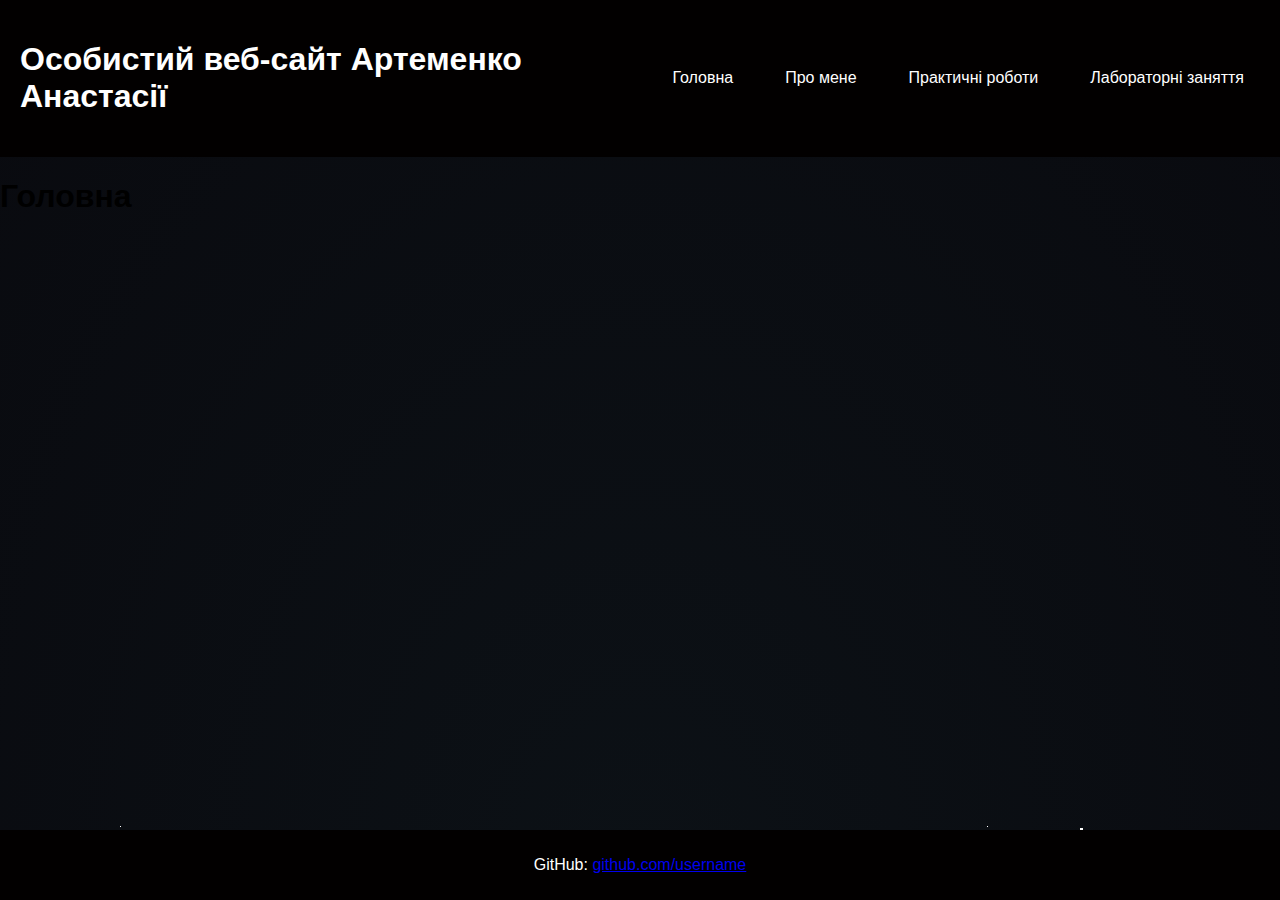
==== index.html @ daf745a6 "first commit" ====
<!DOCTYPE html>
<html>

<head>
  <title>Особистий веб-сайт Артеменко Анастасії</title>
  <link rel="stylesheet" type="text/css" href="styles.css">
</head>

<body>

  <header>
    <h1>Особистий веб-сайт Артеменко Анастасії</h1>
    <nav>
      <ul>
        <li><a href="/">Головна</a></li>
        <li><a href="/about">Про мене</a></li>
        <li><a href="/Prac">Практичні роботи</a></li>
        <li><a href="/labs/">Лабораторні заняття</a></li>
      </ul>
    </nav>
  </header>

  <main>
    <h1>Головна</h1>
  </main>
  <link href='https://fonts.googleapis.com/css?family=Lato:300,400,700' rel='stylesheet' type='text/css'>
  <div id='stars'></div>
  <div id='stars2'></div>
  <div id='stars3'></div>
  </div>
  </div>
  <footer>
    <p>GitHub: <a href="https://github.com/username">github.com/username</a></p>
  </footer>

</body>

</html>
---- styles.css ----
body {
  font-family: Arial, sans-serif;
  margin: 0;
  padding: 0;
  display: flex;
  flex-direction: column;
  justify-content: stretch;
  min-height: 100vh;
}

html,
body {
  width: 100%;
  height: 100%;
}

header {
  flex: 0;
  background-color: #020000;
  color: white;
  padding: 20px;
  display: flex;
  justify-content: space-between;
  align-items: center;
}

nav {
  flex: 0;
}

nav ul {
  list-style: none;
  padding: 0;
  display: flex;
}

nav li {
  margin-left: 20px;
  padding: 1rem;
  white-space: nowrap;
}

nav a {
  color: white;
  text-decoration: none;
}

main {
  flex: 1;
}

section {
  padding: 20px;
  margin: 20px 0;
}

footer {
  flex: 0;
  background-color: #020000;
  color: white;
  padding: 10px;
  text-align: center;
}








/*Background*/
#stars {
  width: 1px;
  height: 1px;
  background: transparent;
  box-shadow: 1673px 1044px #FFF, 1875px 1937px #FFF, 1762px 1774px #FFF, 287px 273px #FFF, 1132px 1098px #FFF, 1779px 155px #FFF, 245px 841px #FFF, 1078px 1335px #FFF, 748px 1994px #FFF, 1658px 1894px #FFF, 72px 1068px #FFF, 364px 1833px #FFF, 1604px 576px #FFF, 1140px 515px #FFF, 1633px 1060px #FFF, 1298px 1057px #FFF, 1191px 34px #FFF, 492px 832px #FFF, 781px 1505px #FFF, 735px 665px #FFF, 1916px 1103px #FFF, 400px 859px #FFF, 30px 295px #FFF, 1496px 1266px #FFF, 840px 1483px #FFF, 1857px 1827px #FFF, 1432px 391px #FFF, 1131px 989px #FFF, 1515px 529px #FFF, 595px 165px #FFF, 786px 669px #FFF, 123px 344px #FFF, 318px 317px #FFF, 6px 982px #FFF, 1988px 849px #FFF, 1672px 1406px #FFF, 189px 1067px #FFF, 715px 1939px #FFF, 716px 1225px #FFF, 605px 344px #FFF, 619px 1602px #FFF, 162px 921px #FFF, 962px 561px #FFF, 1204px 1924px #FFF, 1203px 47px #FFF, 493px 208px #FFF, 435px 1536px #FFF, 411px 1696px #FFF, 887px 329px #FFF, 1527px 354px #FFF, 170px 1070px #FFF, 656px 790px #FFF, 1040px 1055px #FFF, 1879px 1830px #FFF, 1370px 460px #FFF, 1158px 389px #FFF, 290px 461px #FFF, 1863px 273px #FFF, 53px 246px #FFF, 665px 465px #FFF, 1340px 380px #FFF, 55px 74px #FFF, 522px 1025px #FFF, 1265px 916px #FFF, 1634px 1148px #FFF, 573px 818px #FFF, 710px 497px #FFF, 1747px 1448px #FFF, 1135px 1844px #FFF, 275px 1828px #FFF, 1391px 466px #FFF, 50px 1949px #FFF, 1638px 591px #FFF, 916px 1732px #FFF, 1602px 440px #FFF, 1459px 45px #FFF, 103px 1510px #FFF, 1538px 857px #FFF, 521px 1045px #FFF, 559px 491px #FFF, 225px 1541px #FFF, 362px 964px #FFF, 1630px 1687px #FFF, 1618px 43px #FFF, 1102px 894px #FFF, 428px 1253px #FFF, 1832px 1930px #FFF, 1678px 1494px #FFF, 1715px 1609px #FFF, 556px 1305px #FFF, 56px 254px #FFF, 170px 1049px #FFF, 377px 1404px #FFF, 1802px 1246px #FFF, 196px 1475px #FFF, 619px 1901px #FFF, 947px 1723px #FFF, 1620px 534px #FFF, 485px 964px #FFF, 1031px 1418px #FFF, 1644px 1745px #FFF, 1863px 1636px #FFF, 1664px 1250px #FFF, 1742px 312px #FFF, 1685px 1581px #FFF, 357px 1524px #FFF, 865px 1671px #FFF, 1395px 288px #FFF, 535px 1256px #FFF, 1465px 726px #FFF, 77px 804px #FFF, 1983px 486px #FFF, 201px 1139px #FFF, 1022px 96px #FFF, 1162px 1144px #FFF, 1754px 100px #FFF, 1251px 780px #FFF, 971px 409px #FFF, 909px 416px #FFF, 1815px 709px #FFF, 1476px 754px #FFF, 81px 1489px #FFF, 1179px 212px #FFF, 287px 1611px #FFF, 1878px 103px #FFF, 1810px 1598px #FFF, 554px 1894px #FFF, 1958px 728px #FFF, 1090px 1847px #FFF, 543px 1593px #FFF, 650px 52px #FFF, 1965px 1637px #FFF, 1956px 1270px #FFF, 657px 362px #FFF, 165px 211px #FFF, 1273px 448px #FFF, 472px 1113px #FFF, 1438px 1815px #FFF, 1976px 901px #FFF, 930px 1427px #FFF, 606px 625px #FFF, 50px 491px #FFF, 1309px 1887px #FFF, 1917px 779px #FFF, 276px 969px #FFF, 39px 928px #FFF, 1324px 184px #FFF, 1961px 48px #FFF, 1459px 684px #FFF, 346px 1031px #FFF, 1390px 532px #FFF, 1707px 479px #FFF, 1740px 1572px #FFF, 683px 624px #FFF, 800px 607px #FFF, 120px 2px #FFF, 315px 41px #FFF, 538px 1055px #FFF, 1771px 477px #FFF, 377px 222px #FFF, 1220px 242px #FFF, 1449px 1036px #FFF, 46px 1126px #FFF, 1125px 703px #FFF, 210px 593px #FFF, 1612px 1859px #FFF, 1204px 1149px #FFF, 429px 1634px #FFF, 1034px 1087px #FFF, 1576px 337px #FFF, 132px 1084px #FFF, 885px 1172px #FFF, 1992px 81px #FFF, 1356px 940px #FFF, 612px 1695px #FFF, 991px 1130px #FFF, 801px 549px #FFF, 941px 606px #FFF, 347px 732px #FFF, 1645px 677px #FFF, 147px 453px #FFF, 1815px 840px #FFF, 874px 973px #FFF, 1846px 1075px #FFF, 1022px 632px #FFF, 1168px 1585px #FFF, 1977px 1205px #FFF, 954px 1832px #FFF, 531px 198px #FFF, 1553px 753px #FFF, 1648px 133px #FFF, 297px 866px #FFF, 176px 720px #FFF, 1467px 1449px #FFF, 1186px 1224px #FFF, 904px 787px #FFF, 1631px 713px #FFF, 1398px 387px #FFF, 148px 1468px #FFF, 294px 585px #FFF, 641px 1534px #FFF, 1493px 1485px #FFF, 623px 1593px #FFF, 529px 1269px #FFF, 597px 1589px #FFF, 1097px 419px #FFF, 1227px 401px #FFF, 1865px 134px #FFF, 1303px 1605px #FFF, 20px 170px #FFF, 1348px 940px #FFF, 1589px 1662px #FFF, 834px 986px #FFF, 556px 595px #FFF, 1779px 1155px #FFF, 352px 1712px #FFF, 947px 1299px #FFF, 576px 1934px #FFF, 778px 984px #FFF, 67px 1695px #FFF, 337px 1263px #FFF, 869px 77px #FFF, 1473px 1021px #FFF, 1329px 10px #FFF, 1206px 682px #FFF, 1341px 668px #FFF, 1703px 1817px #FFF, 1918px 620px #FFF, 401px 1673px #FFF, 1677px 1508px #FFF, 1567px 1516px #FFF, 1567px 383px #FFF, 634px 962px #FFF, 1768px 1399px #FFF, 1179px 1074px #FFF, 708px 1191px #FFF, 987px 2px #FFF, 108px 604px #FFF, 1055px 1086px #FFF, 65px 1085px #FFF, 71px 1489px #FFF, 557px 888px #FFF, 192px 840px #FFF, 1368px 1574px #FFF, 102px 1899px #FFF, 1737px 1660px #FFF, 1817px 125px #FFF, 190px 1697px #FFF, 1681px 1001px #FFF, 985px 1220px #FFF, 1073px 1952px #FFF, 1844px 1277px #FFF, 459px 132px #FFF, 1546px 581px #FFF, 1189px 1912px #FFF, 1690px 56px #FFF, 1611px 42px #FFF, 1144px 1142px #FFF, 1242px 1072px #FFF, 891px 230px #FFF, 297px 129px #FFF, 1146px 1082px #FFF, 1352px 1934px #FFF, 60px 1451px #FFF, 181px 1205px #FFF, 1326px 868px #FFF, 51px 1017px #FFF, 630px 1943px #FFF, 1691px 42px #FFF, 1303px 1166px #FFF, 1553px 1194px #FFF, 1622px 843px #FFF, 546px 913px #FFF, 1174px 189px #FFF, 495px 1587px #FFF, 1192px 1842px #FFF, 1898px 1071px #FFF, 1744px 1439px #FFF, 1683px 1834px #FFF, 1239px 301px #FFF, 577px 1521px #FFF, 1030px 260px #FFF, 1970px 1161px #FFF, 395px 1293px #FFF, 1967px 302px #FFF, 558px 1042px #FFF, 1533px 615px #FFF, 1523px 830px #FFF, 1166px 966px #FFF, 986px 726px #FFF, 625px 400px #FFF, 1770px 1168px #FFF, 230px 1183px #FFF, 264px 1926px #FFF, 730px 845px #FFF, 1756px 1403px #FFF, 1898px 1428px #FFF, 699px 26px #FFF, 1302px 1726px #FFF, 820px 914px #FFF, 105px 1355px #FFF, 1512px 1024px #FFF, 162px 1692px #FFF, 1394px 1879px #FFF, 291px 1019px #FFF, 688px 1994px #FFF, 861px 977px #FFF, 1205px 909px #FFF, 1037px 201px #FFF, 146px 51px #FFF, 550px 1171px #FFF, 1721px 1731px #FFF, 1284px 1354px #FFF, 651px 804px #FFF, 880px 1680px #FFF, 1987px 841px #FFF, 743px 1413px #FFF, 1371px 1146px #FFF, 1910px 1628px #FFF, 1250px 1119px #FFF, 1989px 1436px #FFF, 1757px 578px #FFF, 1860px 1383px #FFF, 548px 1001px #FFF, 1757px 1108px #FFF, 1594px 734px #FFF, 1807px 1163px #FFF, 581px 592px #FFF, 456px 1190px #FFF, 1201px 1412px #FFF, 372px 1742px #FFF, 1665px 790px #FFF, 1516px 3px #FFF, 1280px 1909px #FFF, 127px 953px #FFF, 1914px 294px #FFF, 1630px 1092px #FFF, 1835px 1052px #FFF, 647px 370px #FFF, 1368px 341px #FFF, 1805px 860px #FFF, 216px 1231px #FFF, 882px 548px #FFF, 332px 1960px #FFF, 1088px 127px #FFF, 1285px 1924px #FFF, 1104px 470px #FFF, 1793px 192px #FFF, 1755px 527px #FFF, 488px 28px #FFF, 1858px 132px #FFF, 279px 407px #FFF, 1441px 1359px #FFF, 232px 1179px #FFF, 1156px 1504px #FFF, 1605px 373px #FFF, 35px 1101px #FFF, 1969px 1136px #FFF, 1688px 517px #FFF, 443px 173px #FFF, 1947px 1614px #FFF, 652px 48px #FFF, 1770px 1691px #FFF, 1794px 53px #FFF, 889px 1494px #FFF, 1427px 1495px #FFF, 1815px 257px #FFF, 1345px 1044px #FFF, 1841px 577px #FFF, 948px 705px #FFF, 1695px 1676px #FFF, 112px 1890px #FFF, 659px 1249px #FFF, 1484px 652px #FFF, 1884px 944px #FFF, 1673px 1795px #FFF, 1407px 401px #FFF, 756px 1002px #FFF, 903px 1280px #FFF, 244px 456px #FFF, 1005px 754px #FFF, 1068px 1825px #FFF, 717px 662px #FFF, 875px 1232px #FFF, 986px 1485px #FFF, 1151px 1770px #FFF, 708px 178px #FFF, 1788px 1185px #FFF, 1387px 1549px #FFF, 1551px 969px #FFF, 441px 1523px #FFF, 953px 562px #FFF, 637px 1450px #FFF, 729px 708px #FFF, 899px 1647px #FFF, 780px 1033px #FFF, 344px 1382px #FFF, 698px 587px #FFF, 1625px 1154px #FFF, 1494px 1977px #FFF, 1588px 1310px #FFF, 995px 1760px #FFF, 1743px 496px #FFF, 686px 686px #FFF, 1061px 1768px #FFF, 1800px 456px #FFF, 1633px 1704px #FFF, 1918px 1965px #FFF, 262px 358px #FFF, 1225px 850px #FFF, 603px 1127px #FFF, 1203px 251px #FFF, 1475px 930px #FFF, 356px 1705px #FFF, 1461px 332px #FFF, 1627px 246px #FFF, 354px 1752px #FFF, 1225px 852px #FFF, 1114px 684px #FFF, 1008px 1856px #FFF, 1058px 734px #FFF, 1501px 1457px #FFF, 1111px 820px #FFF, 1847px 1785px #FFF, 807px 1616px #FFF, 1576px 1520px #FFF, 183px 239px #FFF, 257px 1806px #FFF, 1688px 1590px #FFF, 1044px 740px #FFF, 954px 1654px #FFF, 676px 486px #FFF, 1500px 174px #FFF, 1109px 1865px #FFF, 1409px 1308px #FFF, 1175px 1299px #FFF, 537px 699px #FFF, 1377px 653px #FFF, 1537px 297px #FFF, 1183px 1349px #FFF, 1427px 1067px #FFF, 1262px 1865px #FFF, 1507px 1779px #FFF, 647px 142px #FFF, 810px 598px #FFF, 1976px 662px #FFF, 1354px 151px #FFF, 724px 1324px #FFF, 920px 173px #FFF, 336px 1875px #FFF, 1374px 823px #FFF, 1976px 507px #FFF, 728px 1496px #FFF, 381px 487px #FFF, 443px 581px #FFF, 905px 904px #FFF, 46px 1490px #FFF, 488px 1154px #FFF, 316px 1429px #FFF, 528px 651px #FFF, 1805px 894px #FFF, 1286px 330px #FFF, 1958px 38px #FFF, 913px 1409px #FFF, 1856px 1158px #FFF, 1752px 562px #FFF, 94px 1423px #FFF, 794px 998px #FFF, 862px 960px #FFF, 1322px 1772px #FFF, 515px 40px #FFF, 982px 1559px #FFF, 155px 631px #FFF, 1703px 1505px #FFF, 151px 1561px #FFF, 1658px 1454px #FFF, 1840px 1821px #FFF, 1072px 18px #FFF, 1954px 898px #FFF, 111px 326px #FFF, 211px 520px #FFF, 168px 1593px #FFF, 308px 1244px #FFF, 1240px 1043px #FFF, 440px 1383px #FFF, 1443px 214px #FFF, 821px 489px #FFF, 1926px 829px #FFF, 1608px 1056px #FFF, 1089px 1292px #FFF, 842px 1395px #FFF, 1934px 261px #FFF, 1145px 417px #FFF, 1203px 294px #FFF, 848px 508px #FFF, 664px 1115px #FFF, 993px 647px #FFF, 1453px 734px #FFF, 1871px 77px #FFF, 798px 1672px #FFF, 8px 1867px #FFF, 1940px 733px #FFF, 955px 74px #FFF, 1947px 539px #FFF, 1926px 1787px #FFF, 1488px 1385px #FFF, 779px 1863px #FFF, 705px 1806px #FFF, 1801px 786px #FFF, 1630px 340px #FFF, 1334px 57px #FFF, 1792px 267px #FFF, 968px 1502px #FFF, 1599px 1269px #FFF, 1793px 289px #FFF, 1235px 633px #FFF, 177px 1894px #FFF, 1286px 895px #FFF, 1153px 1295px #FFF, 39px 115px #FFF, 254px 1308px #FFF, 1038px 1051px #FFF, 1834px 129px #FFF, 277px 922px #FFF, 1569px 1550px #FFF, 122px 428px #FFF, 433px 560px #FFF, 671px 569px #FFF, 1187px 1467px #FFF, 1585px 1676px #FFF, 1666px 1160px #FFF, 301px 1740px #FFF, 1348px 541px #FFF, 1519px 213px #FFF, 115px 1233px #FFF, 1026px 921px #FFF, 1624px 958px #FFF, 1453px 59px #FFF, 1587px 1249px #FFF, 482px 1887px #FFF, 1649px 697px #FFF, 1786px 226px #FFF, 1597px 694px #FFF, 361px 1694px #FFF, 924px 903px #FFF, 673px 919px #FFF, 1877px 291px #FFF, 101px 1471px #FFF, 912px 711px #FFF, 1473px 328px #FFF, 673px 1315px #FFF, 332px 1072px #FFF, 1194px 690px #FFF, 1284px 680px #FFF, 198px 259px #FFF, 555px 995px #FFF, 1436px 1906px #FFF, 1384px 107px #FFF, 242px 796px #FFF, 15px 575px #FFF, 1818px 1692px #FFF, 599px 1734px #FFF, 1196px 558px #FFF, 1573px 1191px #FFF, 684px 1732px #FFF, 1175px 819px #FFF, 376px 659px #FFF, 1943px 1456px #FFF, 412px 1288px #FFF, 766px 1583px #FFF, 1072px 1892px #FFF, 1977px 1759px #FFF, 1042px 144px #FFF, 576px 1108px #FFF, 412px 1716px #FFF, 833px 1692px #FFF, 236px 1524px #FFF, 1572px 393px #FFF, 828px 1453px #FFF, 1225px 1924px #FFF, 505px 132px #FFF, 320px 139px #FFF, 1409px 30px #FFF, 2000px 1843px #FFF, 1677px 1208px #FFF, 658px 1422px #FFF, 483px 442px #FFF, 1331px 1719px #FFF, 942px 765px #FFF, 211px 1279px #FFF, 1696px 735px #FFF, 977px 1238px #FFF, 567px 606px #FFF, 1800px 1790px #FFF, 803px 1782px #FFF, 1168px 234px #FFF, 1668px 1109px #FFF, 1470px 207px #FFF, 728px 1923px #FFF, 586px 1274px #FFF, 1143px 1529px #FFF, 31px 549px #FFF, 1479px 1516px #FFF, 1407px 678px #FFF, 16px 370px #FFF, 1003px 1167px #FFF, 1424px 373px #FFF, 422px 1669px #FFF, 984px 436px #FFF, 636px 1370px #FFF, 1559px 1163px #FFF, 1582px 493px #FFF, 1246px 1355px #FFF, 387px 1012px #FFF, 891px 1531px #FFF, 79px 1381px #FFF, 320px 910px #FFF, 990px 447px #FFF, 282px 204px #FFF, 393px 731px #FFF, 1189px 259px #FFF, 1908px 854px #FFF, 131px 505px #FFF, 1297px 499px #FFF, 665px 1499px #FFF, 1772px 1374px #FFF, 1400px 995px #FFF, 1790px 1479px #FFF, 393px 1747px #FFF, 1070px 1984px #FFF, 1393px 1021px #FFF, 1518px 1819px #FFF, 890px 134px #FFF, 100px 685px #FFF, 219px 1788px #FFF, 157px 30px #FFF, 1813px 608px #FFF, 1255px 1473px #FFF, 150px 48px #FFF, 970px 341px #FFF, 567px 879px #FFF, 330px 1642px #FFF, 583px 1510px #FFF, 740px 319px #FFF, 1957px 357px #FFF, 1994px 227px #FFF, 29px 1002px #FFF, 1839px 940px #FFF, 1456px 899px #FFF, 599px 1415px #FFF, 754px 358px #FFF, 1608px 1101px #FFF, 1820px 1594px #FFF, 41px 1495px #FFF, 953px 821px #FFF, 1988px 1865px #FFF, 1250px 1521px #FFF, 894px 223px #FFF, 457px 242px #FFF, 944px 830px #FFF, 745px 1394px #FFF, 931px 1937px #FFF, 297px 953px #FFF, 395px 580px #FFF, 1229px 1151px #FFF, 387px 605px #FFF, 162px 538px #FFF, 191px 1770px #FFF, 139px 1488px #FFF, 1858px 1943px #FFF, 1563px 756px #FFF, 1887px 396px #FFF, 1489px 1767px #FFF, 1245px 220px #FFF, 1286px 1728px #FFF, 1215px 87px #FFF, 1388px 618px #FFF, 1781px 841px #FFF, 1760px 1876px #FFF, 1186px 1431px #FFF, 349px 218px #FFF, 1939px 1046px #FFF, 842px 460px #FFF, 1073px 182px #FFF, 1726px 440px #FFF, 1269px 186px #FFF, 1909px 1530px #FFF, 1931px 1588px #FFF, 1763px 1240px #FFF, 1673px 1311px #FFF, 37px 1166px #FFF, 198px 340px #FFF, 224px 1556px #FFF, 1277px 1996px #FFF, 1046px 980px #FFF, 188px 1255px #FFF, 843px 473px #FFF, 1659px 365px #FFF, 87px 1479px #FFF, 27px 792px #FFF;
  animation: animStar 50s linear infinite;
}

#stars:after {
  content: " ";
  position: absolute;
  top: 2000px;
  width: 1px;
  height: 1px;
  background: transparent;
  box-shadow: 1673px 1044px #FFF, 1875px 1937px #FFF, 1762px 1774px #FFF, 287px 273px #FFF, 1132px 1098px #FFF, 1779px 155px #FFF, 245px 841px #FFF, 1078px 1335px #FFF, 748px 1994px #FFF, 1658px 1894px #FFF, 72px 1068px #FFF, 364px 1833px #FFF, 1604px 576px #FFF, 1140px 515px #FFF, 1633px 1060px #FFF, 1298px 1057px #FFF, 1191px 34px #FFF, 492px 832px #FFF, 781px 1505px #FFF, 735px 665px #FFF, 1916px 1103px #FFF, 400px 859px #FFF, 30px 295px #FFF, 1496px 1266px #FFF, 840px 1483px #FFF, 1857px 1827px #FFF, 1432px 391px #FFF, 1131px 989px #FFF, 1515px 529px #FFF, 595px 165px #FFF, 786px 669px #FFF, 123px 344px #FFF, 318px 317px #FFF, 6px 982px #FFF, 1988px 849px #FFF, 1672px 1406px #FFF, 189px 1067px #FFF, 715px 1939px #FFF, 716px 1225px #FFF, 605px 344px #FFF, 619px 1602px #FFF, 162px 921px #FFF, 962px 561px #FFF, 1204px 1924px #FFF, 1203px 47px #FFF, 493px 208px #FFF, 435px 1536px #FFF, 411px 1696px #FFF, 887px 329px #FFF, 1527px 354px #FFF, 170px 1070px #FFF, 656px 790px #FFF, 1040px 1055px #FFF, 1879px 1830px #FFF, 1370px 460px #FFF, 1158px 389px #FFF, 290px 461px #FFF, 1863px 273px #FFF, 53px 246px #FFF, 665px 465px #FFF, 1340px 380px #FFF, 55px 74px #FFF, 522px 1025px #FFF, 1265px 916px #FFF, 1634px 1148px #FFF, 573px 818px #FFF, 710px 497px #FFF, 1747px 1448px #FFF, 1135px 1844px #FFF, 275px 1828px #FFF, 1391px 466px #FFF, 50px 1949px #FFF, 1638px 591px #FFF, 916px 1732px #FFF, 1602px 440px #FFF, 1459px 45px #FFF, 103px 1510px #FFF, 1538px 857px #FFF, 521px 1045px #FFF, 559px 491px #FFF, 225px 1541px #FFF, 362px 964px #FFF, 1630px 1687px #FFF, 1618px 43px #FFF, 1102px 894px #FFF, 428px 1253px #FFF, 1832px 1930px #FFF, 1678px 1494px #FFF, 1715px 1609px #FFF, 556px 1305px #FFF, 56px 254px #FFF, 170px 1049px #FFF, 377px 1404px #FFF, 1802px 1246px #FFF, 196px 1475px #FFF, 619px 1901px #FFF, 947px 1723px #FFF, 1620px 534px #FFF, 485px 964px #FFF, 1031px 1418px #FFF, 1644px 1745px #FFF, 1863px 1636px #FFF, 1664px 1250px #FFF, 1742px 312px #FFF, 1685px 1581px #FFF, 357px 1524px #FFF, 865px 1671px #FFF, 1395px 288px #FFF, 535px 1256px #FFF, 1465px 726px #FFF, 77px 804px #FFF, 1983px 486px #FFF, 201px 1139px #FFF, 1022px 96px #FFF, 1162px 1144px #FFF, 1754px 100px #FFF, 1251px 780px #FFF, 971px 409px #FFF, 909px 416px #FFF, 1815px 709px #FFF, 1476px 754px #FFF, 81px 1489px #FFF, 1179px 212px #FFF, 287px 1611px #FFF, 1878px 103px #FFF, 1810px 1598px #FFF, 554px 1894px #FFF, 1958px 728px #FFF, 1090px 1847px #FFF, 543px 1593px #FFF, 650px 52px #FFF, 1965px 1637px #FFF, 1956px 1270px #FFF, 657px 362px #FFF, 165px 211px #FFF, 1273px 448px #FFF, 472px 1113px #FFF, 1438px 1815px #FFF, 1976px 901px #FFF, 930px 1427px #FFF, 606px 625px #FFF, 50px 491px #FFF, 1309px 1887px #FFF, 1917px 779px #FFF, 276px 969px #FFF, 39px 928px #FFF, 1324px 184px #FFF, 1961px 48px #FFF, 1459px 684px #FFF, 346px 1031px #FFF, 1390px 532px #FFF, 1707px 479px #FFF, 1740px 1572px #FFF, 683px 624px #FFF, 800px 607px #FFF, 120px 2px #FFF, 315px 41px #FFF, 538px 1055px #FFF, 1771px 477px #FFF, 377px 222px #FFF, 1220px 242px #FFF, 1449px 1036px #FFF, 46px 1126px #FFF, 1125px 703px #FFF, 210px 593px #FFF, 1612px 1859px #FFF, 1204px 1149px #FFF, 429px 1634px #FFF, 1034px 1087px #FFF, 1576px 337px #FFF, 132px 1084px #FFF, 885px 1172px #FFF, 1992px 81px #FFF, 1356px 940px #FFF, 612px 1695px #FFF, 991px 1130px #FFF, 801px 549px #FFF, 941px 606px #FFF, 347px 732px #FFF, 1645px 677px #FFF, 147px 453px #FFF, 1815px 840px #FFF, 874px 973px #FFF, 1846px 1075px #FFF, 1022px 632px #FFF, 1168px 1585px #FFF, 1977px 1205px #FFF, 954px 1832px #FFF, 531px 198px #FFF, 1553px 753px #FFF, 1648px 133px #FFF, 297px 866px #FFF, 176px 720px #FFF, 1467px 1449px #FFF, 1186px 1224px #FFF, 904px 787px #FFF, 1631px 713px #FFF, 1398px 387px #FFF, 148px 1468px #FFF, 294px 585px #FFF, 641px 1534px #FFF, 1493px 1485px #FFF, 623px 1593px #FFF, 529px 1269px #FFF, 597px 1589px #FFF, 1097px 419px #FFF, 1227px 401px #FFF, 1865px 134px #FFF, 1303px 1605px #FFF, 20px 170px #FFF, 1348px 940px #FFF, 1589px 1662px #FFF, 834px 986px #FFF, 556px 595px #FFF, 1779px 1155px #FFF, 352px 1712px #FFF, 947px 1299px #FFF, 576px 1934px #FFF, 778px 984px #FFF, 67px 1695px #FFF, 337px 1263px #FFF, 869px 77px #FFF, 1473px 1021px #FFF, 1329px 10px #FFF, 1206px 682px #FFF, 1341px 668px #FFF, 1703px 1817px #FFF, 1918px 620px #FFF, 401px 1673px #FFF, 1677px 1508px #FFF, 1567px 1516px #FFF, 1567px 383px #FFF, 634px 962px #FFF, 1768px 1399px #FFF, 1179px 1074px #FFF, 708px 1191px #FFF, 987px 2px #FFF, 108px 604px #FFF, 1055px 1086px #FFF, 65px 1085px #FFF, 71px 1489px #FFF, 557px 888px #FFF, 192px 840px #FFF, 1368px 1574px #FFF, 102px 1899px #FFF, 1737px 1660px #FFF, 1817px 125px #FFF, 190px 1697px #FFF, 1681px 1001px #FFF, 985px 1220px #FFF, 1073px 1952px #FFF, 1844px 1277px #FFF, 459px 132px #FFF, 1546px 581px #FFF, 1189px 1912px #FFF, 1690px 56px #FFF, 1611px 42px #FFF, 1144px 1142px #FFF, 1242px 1072px #FFF, 891px 230px #FFF, 297px 129px #FFF, 1146px 1082px #FFF, 1352px 1934px #FFF, 60px 1451px #FFF, 181px 1205px #FFF, 1326px 868px #FFF, 51px 1017px #FFF, 630px 1943px #FFF, 1691px 42px #FFF, 1303px 1166px #FFF, 1553px 1194px #FFF, 1622px 843px #FFF, 546px 913px #FFF, 1174px 189px #FFF, 495px 1587px #FFF, 1192px 1842px #FFF, 1898px 1071px #FFF, 1744px 1439px #FFF, 1683px 1834px #FFF, 1239px 301px #FFF, 577px 1521px #FFF, 1030px 260px #FFF, 1970px 1161px #FFF, 395px 1293px #FFF, 1967px 302px #FFF, 558px 1042px #FFF, 1533px 615px #FFF, 1523px 830px #FFF, 1166px 966px #FFF, 986px 726px #FFF, 625px 400px #FFF, 1770px 1168px #FFF, 230px 1183px #FFF, 264px 1926px #FFF, 730px 845px #FFF, 1756px 1403px #FFF, 1898px 1428px #FFF, 699px 26px #FFF, 1302px 1726px #FFF, 820px 914px #FFF, 105px 1355px #FFF, 1512px 1024px #FFF, 162px 1692px #FFF, 1394px 1879px #FFF, 291px 1019px #FFF, 688px 1994px #FFF, 861px 977px #FFF, 1205px 909px #FFF, 1037px 201px #FFF, 146px 51px #FFF, 550px 1171px #FFF, 1721px 1731px #FFF, 1284px 1354px #FFF, 651px 804px #FFF, 880px 1680px #FFF, 1987px 841px #FFF, 743px 1413px #FFF, 1371px 1146px #FFF, 1910px 1628px #FFF, 1250px 1119px #FFF, 1989px 1436px #FFF, 1757px 578px #FFF, 1860px 1383px #FFF, 548px 1001px #FFF, 1757px 1108px #FFF, 1594px 734px #FFF, 1807px 1163px #FFF, 581px 592px #FFF, 456px 1190px #FFF, 1201px 1412px #FFF, 372px 1742px #FFF, 1665px 790px #FFF, 1516px 3px #FFF, 1280px 1909px #FFF, 127px 953px #FFF, 1914px 294px #FFF, 1630px 1092px #FFF, 1835px 1052px #FFF, 647px 370px #FFF, 1368px 341px #FFF, 1805px 860px #FFF, 216px 1231px #FFF, 882px 548px #FFF, 332px 1960px #FFF, 1088px 127px #FFF, 1285px 1924px #FFF, 1104px 470px #FFF, 1793px 192px #FFF, 1755px 527px #FFF, 488px 28px #FFF, 1858px 132px #FFF, 279px 407px #FFF, 1441px 1359px #FFF, 232px 1179px #FFF, 1156px 1504px #FFF, 1605px 373px #FFF, 35px 1101px #FFF, 1969px 1136px #FFF, 1688px 517px #FFF, 443px 173px #FFF, 1947px 1614px #FFF, 652px 48px #FFF, 1770px 1691px #FFF, 1794px 53px #FFF, 889px 1494px #FFF, 1427px 1495px #FFF, 1815px 257px #FFF, 1345px 1044px #FFF, 1841px 577px #FFF, 948px 705px #FFF, 1695px 1676px #FFF, 112px 1890px #FFF, 659px 1249px #FFF, 1484px 652px #FFF, 1884px 944px #FFF, 1673px 1795px #FFF, 1407px 401px #FFF, 756px 1002px #FFF, 903px 1280px #FFF, 244px 456px #FFF, 1005px 754px #FFF, 1068px 1825px #FFF, 717px 662px #FFF, 875px 1232px #FFF, 986px 1485px #FFF, 1151px 1770px #FFF, 708px 178px #FFF, 1788px 1185px #FFF, 1387px 1549px #FFF, 1551px 969px #FFF, 441px 1523px #FFF, 953px 562px #FFF, 637px 1450px #FFF, 729px 708px #FFF, 899px 1647px #FFF, 780px 1033px #FFF, 344px 1382px #FFF, 698px 587px #FFF, 1625px 1154px #FFF, 1494px 1977px #FFF, 1588px 1310px #FFF, 995px 1760px #FFF, 1743px 496px #FFF, 686px 686px #FFF, 1061px 1768px #FFF, 1800px 456px #FFF, 1633px 1704px #FFF, 1918px 1965px #FFF, 262px 358px #FFF, 1225px 850px #FFF, 603px 1127px #FFF, 1203px 251px #FFF, 1475px 930px #FFF, 356px 1705px #FFF, 1461px 332px #FFF, 1627px 246px #FFF, 354px 1752px #FFF, 1225px 852px #FFF, 1114px 684px #FFF, 1008px 1856px #FFF, 1058px 734px #FFF, 1501px 1457px #FFF, 1111px 820px #FFF, 1847px 1785px #FFF, 807px 1616px #FFF, 1576px 1520px #FFF, 183px 239px #FFF, 257px 1806px #FFF, 1688px 1590px #FFF, 1044px 740px #FFF, 954px 1654px #FFF, 676px 486px #FFF, 1500px 174px #FFF, 1109px 1865px #FFF, 1409px 1308px #FFF, 1175px 1299px #FFF, 537px 699px #FFF, 1377px 653px #FFF, 1537px 297px #FFF, 1183px 1349px #FFF, 1427px 1067px #FFF, 1262px 1865px #FFF, 1507px 1779px #FFF, 647px 142px #FFF, 810px 598px #FFF, 1976px 662px #FFF, 1354px 151px #FFF, 724px 1324px #FFF, 920px 173px #FFF, 336px 1875px #FFF, 1374px 823px #FFF, 1976px 507px #FFF, 728px 1496px #FFF, 381px 487px #FFF, 443px 581px #FFF, 905px 904px #FFF, 46px 1490px #FFF, 488px 1154px #FFF, 316px 1429px #FFF, 528px 651px #FFF, 1805px 894px #FFF, 1286px 330px #FFF, 1958px 38px #FFF, 913px 1409px #FFF, 1856px 1158px #FFF, 1752px 562px #FFF, 94px 1423px #FFF, 794px 998px #FFF, 862px 960px #FFF, 1322px 1772px #FFF, 515px 40px #FFF, 982px 1559px #FFF, 155px 631px #FFF, 1703px 1505px #FFF, 151px 1561px #FFF, 1658px 1454px #FFF, 1840px 1821px #FFF, 1072px 18px #FFF, 1954px 898px #FFF, 111px 326px #FFF, 211px 520px #FFF, 168px 1593px #FFF, 308px 1244px #FFF, 1240px 1043px #FFF, 440px 1383px #FFF, 1443px 214px #FFF, 821px 489px #FFF, 1926px 829px #FFF, 1608px 1056px #FFF, 1089px 1292px #FFF, 842px 1395px #FFF, 1934px 261px #FFF, 1145px 417px #FFF, 1203px 294px #FFF, 848px 508px #FFF, 664px 1115px #FFF, 993px 647px #FFF, 1453px 734px #FFF, 1871px 77px #FFF, 798px 1672px #FFF, 8px 1867px #FFF, 1940px 733px #FFF, 955px 74px #FFF, 1947px 539px #FFF, 1926px 1787px #FFF, 1488px 1385px #FFF, 779px 1863px #FFF, 705px 1806px #FFF, 1801px 786px #FFF, 1630px 340px #FFF, 1334px 57px #FFF, 1792px 267px #FFF, 968px 1502px #FFF, 1599px 1269px #FFF, 1793px 289px #FFF, 1235px 633px #FFF, 177px 1894px #FFF, 1286px 895px #FFF, 1153px 1295px #FFF, 39px 115px #FFF, 254px 1308px #FFF, 1038px 1051px #FFF, 1834px 129px #FFF, 277px 922px #FFF, 1569px 1550px #FFF, 122px 428px #FFF, 433px 560px #FFF, 671px 569px #FFF, 1187px 1467px #FFF, 1585px 1676px #FFF, 1666px 1160px #FFF, 301px 1740px #FFF, 1348px 541px #FFF, 1519px 213px #FFF, 115px 1233px #FFF, 1026px 921px #FFF, 1624px 958px #FFF, 1453px 59px #FFF, 1587px 1249px #FFF, 482px 1887px #FFF, 1649px 697px #FFF, 1786px 226px #FFF, 1597px 694px #FFF, 361px 1694px #FFF, 924px 903px #FFF, 673px 919px #FFF, 1877px 291px #FFF, 101px 1471px #FFF, 912px 711px #FFF, 1473px 328px #FFF, 673px 1315px #FFF, 332px 1072px #FFF, 1194px 690px #FFF, 1284px 680px #FFF, 198px 259px #FFF, 555px 995px #FFF, 1436px 1906px #FFF, 1384px 107px #FFF, 242px 796px #FFF, 15px 575px #FFF, 1818px 1692px #FFF, 599px 1734px #FFF, 1196px 558px #FFF, 1573px 1191px #FFF, 684px 1732px #FFF, 1175px 819px #FFF, 376px 659px #FFF, 1943px 1456px #FFF, 412px 1288px #FFF, 766px 1583px #FFF, 1072px 1892px #FFF, 1977px 1759px #FFF, 1042px 144px #FFF, 576px 1108px #FFF, 412px 1716px #FFF, 833px 1692px #FFF, 236px 1524px #FFF, 1572px 393px #FFF, 828px 1453px #FFF, 1225px 1924px #FFF, 505px 132px #FFF, 320px 139px #FFF, 1409px 30px #FFF, 2000px 1843px #FFF, 1677px 1208px #FFF, 658px 1422px #FFF, 483px 442px #FFF, 1331px 1719px #FFF, 942px 765px #FFF, 211px 1279px #FFF, 1696px 735px #FFF, 977px 1238px #FFF, 567px 606px #FFF, 1800px 1790px #FFF, 803px 1782px #FFF, 1168px 234px #FFF, 1668px 1109px #FFF, 1470px 207px #FFF, 728px 1923px #FFF, 586px 1274px #FFF, 1143px 1529px #FFF, 31px 549px #FFF, 1479px 1516px #FFF, 1407px 678px #FFF, 16px 370px #FFF, 1003px 1167px #FFF, 1424px 373px #FFF, 422px 1669px #FFF, 984px 436px #FFF, 636px 1370px #FFF, 1559px 1163px #FFF, 1582px 493px #FFF, 1246px 1355px #FFF, 387px 1012px #FFF, 891px 1531px #FFF, 79px 1381px #FFF, 320px 910px #FFF, 990px 447px #FFF, 282px 204px #FFF, 393px 731px #FFF, 1189px 259px #FFF, 1908px 854px #FFF, 131px 505px #FFF, 1297px 499px #FFF, 665px 1499px #FFF, 1772px 1374px #FFF, 1400px 995px #FFF, 1790px 1479px #FFF, 393px 1747px #FFF, 1070px 1984px #FFF, 1393px 1021px #FFF, 1518px 1819px #FFF, 890px 134px #FFF, 100px 685px #FFF, 219px 1788px #FFF, 157px 30px #FFF, 1813px 608px #FFF, 1255px 1473px #FFF, 150px 48px #FFF, 970px 341px #FFF, 567px 879px #FFF, 330px 1642px #FFF, 583px 1510px #FFF, 740px 319px #FFF, 1957px 357px #FFF, 1994px 227px #FFF, 29px 1002px #FFF, 1839px 940px #FFF, 1456px 899px #FFF, 599px 1415px #FFF, 754px 358px #FFF, 1608px 1101px #FFF, 1820px 1594px #FFF, 41px 1495px #FFF, 953px 821px #FFF, 1988px 1865px #FFF, 1250px 1521px #FFF, 894px 223px #FFF, 457px 242px #FFF, 944px 830px #FFF, 745px 1394px #FFF, 931px 1937px #FFF, 297px 953px #FFF, 395px 580px #FFF, 1229px 1151px #FFF, 387px 605px #FFF, 162px 538px #FFF, 191px 1770px #FFF, 139px 1488px #FFF, 1858px 1943px #FFF, 1563px 756px #FFF, 1887px 396px #FFF, 1489px 1767px #FFF, 1245px 220px #FFF, 1286px 1728px #FFF, 1215px 87px #FFF, 1388px 618px #FFF, 1781px 841px #FFF, 1760px 1876px #FFF, 1186px 1431px #FFF, 349px 218px #FFF, 1939px 1046px #FFF, 842px 460px #FFF, 1073px 182px #FFF, 1726px 440px #FFF, 1269px 186px #FFF, 1909px 1530px #FFF, 1931px 1588px #FFF, 1763px 1240px #FFF, 1673px 1311px #FFF, 37px 1166px #FFF, 198px 340px #FFF, 224px 1556px #FFF, 1277px 1996px #FFF, 1046px 980px #FFF, 188px 1255px #FFF, 843px 473px #FFF, 1659px 365px #FFF, 87px 1479px #FFF, 27px 792px #FFF;
}

#stars2 {
  width: 2px;
  height: 2px;
  background: transparent;
  box-shadow: 640px 192px #FFF, 549px 1934px #FFF, 1221px 340px #FFF, 255px 875px #FFF, 330px 152px #FFF, 135px 793px #FFF, 78px 796px #FFF, 901px 934px #FFF, 818px 1842px #FFF, 1907px 677px #FFF, 695px 234px #FFF, 357px 45px #FFF, 5px 38px #FFF, 1218px 1487px #FFF, 1550px 297px #FFF, 1033px 1195px #FFF, 2px 1449px #FFF, 467px 1416px #FFF, 1810px 455px #FFF, 1698px 1550px #FFF, 326px 1294px #FFF, 467px 326px #FFF, 351px 623px #FFF, 358px 1851px #FFF, 1813px 1410px #FFF, 1084px 1776px #FFF, 848px 527px #FFF, 1499px 1779px #FFF, 1830px 1835px #FFF, 657px 351px #FFF, 1354px 1581px #FFF, 1649px 671px #FFF, 845px 1348px #FFF, 1788px 900px #FFF, 1762px 481px #FFF, 650px 1048px #FFF, 852px 257px #FFF, 1049px 1920px #FFF, 1863px 1606px #FFF, 1861px 612px #FFF, 1097px 161px #FFF, 1139px 136px #FFF, 1923px 41px #FFF, 694px 875px #FFF, 993px 1424px #FFF, 1516px 437px #FFF, 753px 1851px #FFF, 1325px 123px #FFF, 1858px 1106px #FFF, 1050px 571px #FFF, 1027px 1705px #FFF, 139px 322px #FFF, 673px 1790px #FFF, 768px 315px #FFF, 1488px 1215px #FFF, 294px 1384px #FFF, 1556px 1628px #FFF, 1623px 1672px #FFF, 280px 1057px #FFF, 957px 519px #FFF, 1927px 338px #FFF, 1115px 1789px #FFF, 1134px 1100px #FFF, 1102px 1879px #FFF, 837px 1743px #FFF, 1952px 78px #FFF, 1203px 171px #FFF, 1992px 1578px #FFF, 1435px 386px #FFF, 332px 475px #FFF, 55px 586px #FFF, 157px 803px #FFF, 709px 508px #FFF, 1315px 1198px #FFF, 911px 882px #FFF, 1067px 792px #FFF, 1334px 1994px #FFF, 536px 86px #FFF, 1769px 734px #FFF, 1043px 979px #FFF, 787px 969px #FFF, 1390px 644px #FFF, 805px 180px #FFF, 846px 988px #FFF, 1873px 1136px #FFF, 1556px 1032px #FFF, 1155px 1989px #FFF, 1574px 1838px #FFF, 826px 1931px #FFF, 1012px 400px #FFF, 1359px 614px #FFF, 1935px 604px #FFF, 1658px 942px #FFF, 804px 1930px #FFF, 1439px 1010px #FFF, 443px 1474px #FFF, 1249px 363px #FFF, 968px 1146px #FFF, 854px 269px #FFF, 152px 1430px #FFF, 345px 334px #FFF, 1504px 171px #FFF, 697px 1140px #FFF, 891px 1424px #FFF, 1069px 123px #FFF, 1329px 258px #FFF, 1673px 1245px #FFF, 935px 1065px #FFF, 976px 925px #FFF, 1262px 326px #FFF, 1969px 1835px #FFF, 1386px 1142px #FFF, 1786px 305px #FFF, 1517px 99px #FFF, 542px 1062px #FFF, 547px 449px #FFF, 500px 1057px #FFF, 1658px 1059px #FFF, 1503px 1738px #FFF, 358px 969px #FFF, 1992px 1314px #FFF, 16px 642px #FFF, 894px 821px #FFF, 326px 347px #FFF, 45px 1178px #FFF, 321px 740px #FFF, 1777px 30px #FFF, 461px 1726px #FFF, 1363px 757px #FFF, 882px 364px #FFF, 1039px 1111px #FFF, 1192px 1237px #FFF, 1911px 1014px #FFF, 410px 1444px #FFF, 1286px 309px #FFF, 1898px 744px #FFF, 1587px 668px #FFF, 628px 1865px #FFF, 1974px 716px #FFF, 1207px 533px #FFF, 313px 1821px #FFF, 1378px 966px #FFF, 917px 897px #FFF, 332px 1382px #FFF, 63px 1134px #FFF, 821px 143px #FFF, 697px 1395px #FFF, 1918px 867px #FFF, 1371px 1786px #FFF, 599px 442px #FFF, 1687px 335px #FFF, 1260px 1051px #FFF, 1721px 1221px #FFF, 867px 1185px #FFF, 736px 430px #FFF, 1215px 1984px #FFF, 1919px 887px #FFF, 1352px 1290px #FFF, 768px 615px #FFF, 161px 835px #FFF, 1845px 866px #FFF, 1656px 606px #FFF, 1523px 1310px #FFF, 482px 1186px #FFF, 927px 593px #FFF, 473px 498px #FFF, 1295px 1136px #FFF, 1100px 995px #FFF, 415px 1497px #FFF, 1793px 483px #FFF, 1841px 1741px #FFF, 1940px 1883px #FFF, 1221px 1110px #FFF, 533px 512px #FFF, 448px 597px #FFF, 562px 1369px #FFF, 1060px 1946px #FFF, 1764px 1418px #FFF, 758px 453px #FFF, 1728px 1012px #FFF, 892px 509px #FFF, 1050px 1044px #FFF, 595px 1329px #FFF, 1567px 821px #FFF, 1563px 1522px #FFF, 379px 1016px #FFF, 1756px 670px #FFF, 900px 240px #FFF, 1043px 111px #FFF, 215px 417px #FFF, 856px 392px #FFF, 1677px 1849px #FFF, 691px 1377px #FFF, 1901px 1632px #FFF, 1805px 653px #FFF, 381px 613px #FFF, 813px 1874px #FFF, 672px 606px #FFF, 1098px 1439px #FFF, 981px 1622px #FFF;
  animation: animStar 100s linear infinite;
}

#stars2:after {
  content: " ";
  position: absolute;
  top: 2000px;
  width: 2px;
  height: 2px;
  background: transparent;
  box-shadow: 640px 192px #FFF, 549px 1934px #FFF, 1221px 340px #FFF, 255px 875px #FFF, 330px 152px #FFF, 135px 793px #FFF, 78px 796px #FFF, 901px 934px #FFF, 818px 1842px #FFF, 1907px 677px #FFF, 695px 234px #FFF, 357px 45px #FFF, 5px 38px #FFF, 1218px 1487px #FFF, 1550px 297px #FFF, 1033px 1195px #FFF, 2px 1449px #FFF, 467px 1416px #FFF, 1810px 455px #FFF, 1698px 1550px #FFF, 326px 1294px #FFF, 467px 326px #FFF, 351px 623px #FFF, 358px 1851px #FFF, 1813px 1410px #FFF, 1084px 1776px #FFF, 848px 527px #FFF, 1499px 1779px #FFF, 1830px 1835px #FFF, 657px 351px #FFF, 1354px 1581px #FFF, 1649px 671px #FFF, 845px 1348px #FFF, 1788px 900px #FFF, 1762px 481px #FFF, 650px 1048px #FFF, 852px 257px #FFF, 1049px 1920px #FFF, 1863px 1606px #FFF, 1861px 612px #FFF, 1097px 161px #FFF, 1139px 136px #FFF, 1923px 41px #FFF, 694px 875px #FFF, 993px 1424px #FFF, 1516px 437px #FFF, 753px 1851px #FFF, 1325px 123px #FFF, 1858px 1106px #FFF, 1050px 571px #FFF, 1027px 1705px #FFF, 139px 322px #FFF, 673px 1790px #FFF, 768px 315px #FFF, 1488px 1215px #FFF, 294px 1384px #FFF, 1556px 1628px #FFF, 1623px 1672px #FFF, 280px 1057px #FFF, 957px 519px #FFF, 1927px 338px #FFF, 1115px 1789px #FFF, 1134px 1100px #FFF, 1102px 1879px #FFF, 837px 1743px #FFF, 1952px 78px #FFF, 1203px 171px #FFF, 1992px 1578px #FFF, 1435px 386px #FFF, 332px 475px #FFF, 55px 586px #FFF, 157px 803px #FFF, 709px 508px #FFF, 1315px 1198px #FFF, 911px 882px #FFF, 1067px 792px #FFF, 1334px 1994px #FFF, 536px 86px #FFF, 1769px 734px #FFF, 1043px 979px #FFF, 787px 969px #FFF, 1390px 644px #FFF, 805px 180px #FFF, 846px 988px #FFF, 1873px 1136px #FFF, 1556px 1032px #FFF, 1155px 1989px #FFF, 1574px 1838px #FFF, 826px 1931px #FFF, 1012px 400px #FFF, 1359px 614px #FFF, 1935px 604px #FFF, 1658px 942px #FFF, 804px 1930px #FFF, 1439px 1010px #FFF, 443px 1474px #FFF, 1249px 363px #FFF, 968px 1146px #FFF, 854px 269px #FFF, 152px 1430px #FFF, 345px 334px #FFF, 1504px 171px #FFF, 697px 1140px #FFF, 891px 1424px #FFF, 1069px 123px #FFF, 1329px 258px #FFF, 1673px 1245px #FFF, 935px 1065px #FFF, 976px 925px #FFF, 1262px 326px #FFF, 1969px 1835px #FFF, 1386px 1142px #FFF, 1786px 305px #FFF, 1517px 99px #FFF, 542px 1062px #FFF, 547px 449px #FFF, 500px 1057px #FFF, 1658px 1059px #FFF, 1503px 1738px #FFF, 358px 969px #FFF, 1992px 1314px #FFF, 16px 642px #FFF, 894px 821px #FFF, 326px 347px #FFF, 45px 1178px #FFF, 321px 740px #FFF, 1777px 30px #FFF, 461px 1726px #FFF, 1363px 757px #FFF, 882px 364px #FFF, 1039px 1111px #FFF, 1192px 1237px #FFF, 1911px 1014px #FFF, 410px 1444px #FFF, 1286px 309px #FFF, 1898px 744px #FFF, 1587px 668px #FFF, 628px 1865px #FFF, 1974px 716px #FFF, 1207px 533px #FFF, 313px 1821px #FFF, 1378px 966px #FFF, 917px 897px #FFF, 332px 1382px #FFF, 63px 1134px #FFF, 821px 143px #FFF, 697px 1395px #FFF, 1918px 867px #FFF, 1371px 1786px #FFF, 599px 442px #FFF, 1687px 335px #FFF, 1260px 1051px #FFF, 1721px 1221px #FFF, 867px 1185px #FFF, 736px 430px #FFF, 1215px 1984px #FFF, 1919px 887px #FFF, 1352px 1290px #FFF, 768px 615px #FFF, 161px 835px #FFF, 1845px 866px #FFF, 1656px 606px #FFF, 1523px 1310px #FFF, 482px 1186px #FFF, 927px 593px #FFF, 473px 498px #FFF, 1295px 1136px #FFF, 1100px 995px #FFF, 415px 1497px #FFF, 1793px 483px #FFF, 1841px 1741px #FFF, 1940px 1883px #FFF, 1221px 1110px #FFF, 533px 512px #FFF, 448px 597px #FFF, 562px 1369px #FFF, 1060px 1946px #FFF, 1764px 1418px #FFF, 758px 453px #FFF, 1728px 1012px #FFF, 892px 509px #FFF, 1050px 1044px #FFF, 595px 1329px #FFF, 1567px 821px #FFF, 1563px 1522px #FFF, 379px 1016px #FFF, 1756px 670px #FFF, 900px 240px #FFF, 1043px 111px #FFF, 215px 417px #FFF, 856px 392px #FFF, 1677px 1849px #FFF, 691px 1377px #FFF, 1901px 1632px #FFF, 1805px 653px #FFF, 381px 613px #FFF, 813px 1874px #FFF, 672px 606px #FFF, 1098px 1439px #FFF, 981px 1622px #FFF;
}

#stars3 {
  width: 3px;
  height: 3px;
  background: transparent;
  box-shadow: 433px 1690px #FFF, 672px 310px #FFF, 1361px 854px #FFF, 1937px 1666px #FFF, 225px 1072px #FFF, 1056px 891px #FFF, 866px 1301px #FFF, 1567px 1684px #FFF, 1409px 1546px #FFF, 455px 1378px #FFF, 700px 1977px #FFF, 200px 1120px #FFF, 459px 1465px #FFF, 1597px 1866px #FFF, 741px 137px #FFF, 285px 1360px #FFF, 554px 649px #FFF, 724px 544px #FFF, 1045px 1334px #FFF, 614px 167px #FFF, 1658px 1539px #FFF, 872px 328px #FFF, 1392px 402px #FFF, 1830px 1200px #FFF, 1775px 1927px #FFF, 588px 1575px #FFF, 993px 122px #FFF, 1260px 87px #FFF, 1585px 911px #FFF, 919px 121px #FFF, 1815px 942px #FFF, 1011px 1745px #FFF, 1180px 1899px #FFF, 1102px 1875px #FFF, 949px 1706px #FFF, 392px 294px #FFF, 1463px 453px #FFF, 358px 177px #FFF, 13px 1685px #FFF, 174px 1767px #FFF, 503px 694px #FFF, 229px 357px #FFF, 1863px 202px #FFF, 1080px 1px #FFF, 796px 272px #FFF, 442px 529px #FFF, 608px 1326px #FFF, 1929px 1711px #FFF, 1810px 1089px #FFF, 888px 356px #FFF, 717px 155px #FFF, 671px 1356px #FFF, 1429px 1325px #FFF, 207px 731px #FFF, 1016px 285px #FFF, 271px 965px #FFF, 1359px 1933px #FFF, 181px 1604px #FFF, 1971px 1947px #FFF, 521px 1524px #FFF, 1419px 1188px #FFF, 223px 1616px #FFF, 343px 1722px #FFF, 1138px 1187px #FFF, 717px 1454px #FFF, 1394px 382px #FFF, 1299px 1253px #FFF, 1929px 711px #FFF, 1859px 769px #FFF, 738px 1813px #FFF, 942px 395px #FFF, 919px 1279px #FFF, 1140px 1006px #FFF, 1756px 602px #FFF, 1129px 1111px #FFF, 1275px 182px #FFF, 1387px 1970px #FFF, 132px 903px #FFF, 885px 1140px #FFF, 1137px 1013px #FFF, 821px 932px #FFF, 850px 1647px #FFF, 1983px 1019px #FFF, 1722px 1545px #FFF, 1749px 1437px #FFF, 1900px 323px #FFF, 809px 1541px #FFF, 1175px 1172px #FFF, 925px 1468px #FFF, 1136px 1126px #FFF, 1697px 1798px #FFF, 133px 35px #FFF, 1650px 4px #FFF, 590px 613px #FFF, 1569px 1932px #FFF, 1384px 1924px #FFF, 152px 746px #FFF, 428px 1545px #FFF, 1813px 279px #FFF, 1865px 476px #FFF;
  animation: animStar 150s linear infinite;
}

#stars3:after {
  content: " ";
  position: absolute;
  top: 2000px;
  width: 3px;
  height: 3px;
  background: transparent;
  box-shadow: 433px 1690px #FFF, 672px 310px #FFF, 1361px 854px #FFF, 1937px 1666px #FFF, 225px 1072px #FFF, 1056px 891px #FFF, 866px 1301px #FFF, 1567px 1684px #FFF, 1409px 1546px #FFF, 455px 1378px #FFF, 700px 1977px #FFF, 200px 1120px #FFF, 459px 1465px #FFF, 1597px 1866px #FFF, 741px 137px #FFF, 285px 1360px #FFF, 554px 649px #FFF, 724px 544px #FFF, 1045px 1334px #FFF, 614px 167px #FFF, 1658px 1539px #FFF, 872px 328px #FFF, 1392px 402px #FFF, 1830px 1200px #FFF, 1775px 1927px #FFF, 588px 1575px #FFF, 993px 122px #FFF, 1260px 87px #FFF, 1585px 911px #FFF, 919px 121px #FFF, 1815px 942px #FFF, 1011px 1745px #FFF, 1180px 1899px #FFF, 1102px 1875px #FFF, 949px 1706px #FFF, 392px 294px #FFF, 1463px 453px #FFF, 358px 177px #FFF, 13px 1685px #FFF, 174px 1767px #FFF, 503px 694px #FFF, 229px 357px #FFF, 1863px 202px #FFF, 1080px 1px #FFF, 796px 272px #FFF, 442px 529px #FFF, 608px 1326px #FFF, 1929px 1711px #FFF, 1810px 1089px #FFF, 888px 356px #FFF, 717px 155px #FFF, 671px 1356px #FFF, 1429px 1325px #FFF, 207px 731px #FFF, 1016px 285px #FFF, 271px 965px #FFF, 1359px 1933px #FFF, 181px 1604px #FFF, 1971px 1947px #FFF, 521px 1524px #FFF, 1419px 1188px #FFF, 223px 1616px #FFF, 343px 1722px #FFF, 1138px 1187px #FFF, 717px 1454px #FFF, 1394px 382px #FFF, 1299px 1253px #FFF, 1929px 711px #FFF, 1859px 769px #FFF, 738px 1813px #FFF, 942px 395px #FFF, 919px 1279px #FFF, 1140px 1006px #FFF, 1756px 602px #FFF, 1129px 1111px #FFF, 1275px 182px #FFF, 1387px 1970px #FFF, 132px 903px #FFF, 885px 1140px #FFF, 1137px 1013px #FFF, 821px 932px #FFF, 850px 1647px #FFF, 1983px 1019px #FFF, 1722px 1545px #FFF, 1749px 1437px #FFF, 1900px 323px #FFF, 809px 1541px #FFF, 1175px 1172px #FFF, 925px 1468px #FFF, 1136px 1126px #FFF, 1697px 1798px #FFF, 133px 35px #FFF, 1650px 4px #FFF, 590px 613px #FFF, 1569px 1932px #FFF, 1384px 1924px #FFF, 152px 746px #FFF, 428px 1545px #FFF, 1813px 279px #FFF, 1865px 476px #FFF;
}

html {
  position: fixed;
  height: 100%;
  width: 100%;

  background: radial-gradient(ellipse at bottom, #0c1116 0%, #090a0f 100%);
}



@keyframes animStar {
  from {
    transform: translateY(0px);
  }

  to {
    transform: translateY(-2000px);
  }
}

@keyframes animGravity {
  0% {
    transform: translateY(-26px);
    opacity: 0;
  }

  30%,
  80% {
    letter-spacing: 40px;
    padding-left: 40px;
    transform: translateY(0px);
    opacity: 1;
  }

  92%,
  100% {
    letter-spacing: 35px;
    padding-left: 35px;
    transform: translateY(-4px);
    opacity: 0;
  }
}

@keyframes animDont {

  0%,
  15% {
    transform: translateY(-26px);
    opacity: 0;
  }

  35%,
  80% {
    transform: translateY(0px);
    opacity: 1;
  }

  92%,
  100% {
    transform: translateY(-4px);
    opacity: 0;
  }
}

@keyframes animLet {

  0%,
  25% {
    transform: translateY(-26px);
    opacity: 0;
  }

  45%,
  80% {
    transform: translateY(0px);
    opacity: 1;
  }

  92%,
  100% {
    transform: translateY(-4px);
    opacity: 0;
  }
}

@keyframes animGo {

  0%,
  35% {
    transform: translateY(-26px);
    opacity: 0;
  }

  55%,
  80% {
    transform: translateY(0px);
    opacity: 1;
  }

  92%,
  100% {
    transform: translateY(-4px);
    opacity: 0;
  }
}
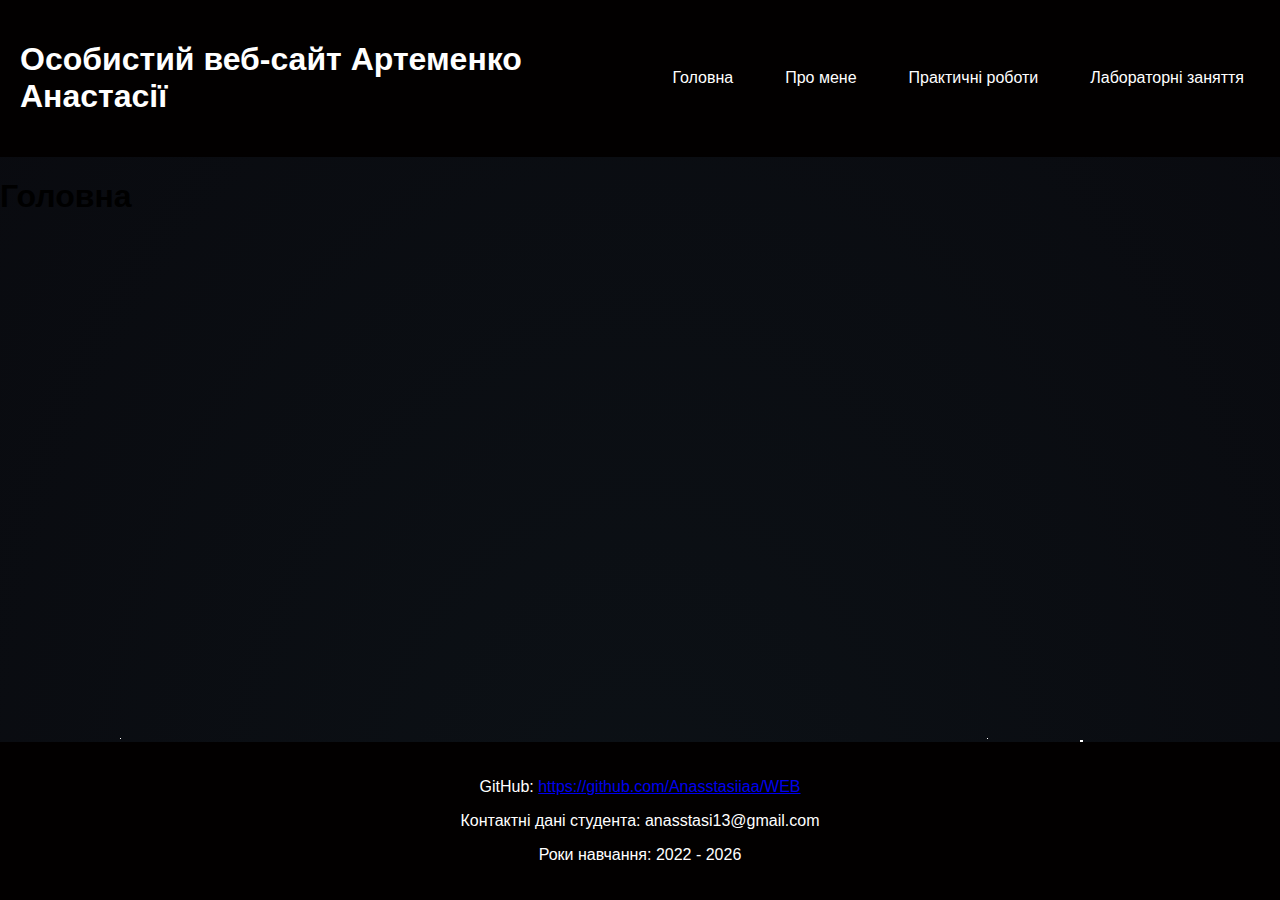
==== commit e1bbac0f: "changes" ====
--- a/index.html
+++ b/index.html
@@ -2,8 +2,15 @@
 <html>
 
 <head>
+  <meta charset="UTF-8">
+  <meta name="viewport" content="width=device-width, initial-scale=1.0">
+  <link rel="stylesheet" type="text/css" href="assets/css/main.css" />
+  <link rel="stylesheet" type="text/css" href="assets/css/components/header.css" />
+  <link rel="stylesheet" type="text/css" href="assets/css/components/footer.css" />
+  <link rel="stylesheet" type="text/css" href="assets/css/components/nav.css" />
+  <!-- <script src="../js/main.js"></script> -->
+
   <title>Особистий веб-сайт Артеменко Анастасії</title>
-  <link rel="stylesheet" type="text/css" href="styles.css">
 </head>
 
 <body>
@@ -12,10 +19,10 @@
     <h1>Особистий веб-сайт Артеменко Анастасії</h1>
     <nav>
       <ul>
-        <li><a href="/">Головна</a></li>
-        <li><a href="/about">Про мене</a></li>
-        <li><a href="/Prac">Практичні роботи</a></li>
-        <li><a href="/labs/">Лабораторні заняття</a></li>
+        <li><a href="#">Головна</a></li>
+        <li><a href="About">Про мене</a></li>
+        <li><a href="Prac">Практичні роботи</a></li>
+        <li><a href="Labs">Лабораторні заняття</a></li>
       </ul>
     </nav>
   </header>
@@ -30,7 +37,9 @@
   </div>
   </div>
   <footer>
-    <p>GitHub: <a href="https://github.com/username">github.com/username</a></p>
+    <p>GitHub: <a href="https://github.com/Anasstasiiaa/WEB">https://github.com/Anasstasiiaa/WEB</a></p>
+    <p>Контактні дані студента: anasstasi13@gmail.com</p>
+    <p>Роки навчання: 2022 - 2026</p>
   </footer>
 
 </body>
--- a/assets/css/main.css
+++ b/assets/css/main.css
@@ -0,0 +1,178 @@
+body {
+  font-family: Arial, sans-serif;
+  margin: 0;
+  padding: 0;
+  display: flex;
+  flex-direction: column;
+  justify-content: stretch;
+  min-height: 100vh;
+}
+
+html,
+body {
+  width: 100%;
+  height: 100%;
+}
+
+
+
+/*Background*/
+#stars {
+  width: 1px;
+  height: 1px;
+  background: transparent;
+  box-shadow: 1673px 1044px #FFF, 1875px 1937px #FFF, 1762px 1774px #FFF, 287px 273px #FFF, 1132px 1098px #FFF, 1779px 155px #FFF, 245px 841px #FFF, 1078px 1335px #FFF, 748px 1994px #FFF, 1658px 1894px #FFF, 72px 1068px #FFF, 364px 1833px #FFF, 1604px 576px #FFF, 1140px 515px #FFF, 1633px 1060px #FFF, 1298px 1057px #FFF, 1191px 34px #FFF, 492px 832px #FFF, 781px 1505px #FFF, 735px 665px #FFF, 1916px 1103px #FFF, 400px 859px #FFF, 30px 295px #FFF, 1496px 1266px #FFF, 840px 1483px #FFF, 1857px 1827px #FFF, 1432px 391px #FFF, 1131px 989px #FFF, 1515px 529px #FFF, 595px 165px #FFF, 786px 669px #FFF, 123px 344px #FFF, 318px 317px #FFF, 6px 982px #FFF, 1988px 849px #FFF, 1672px 1406px #FFF, 189px 1067px #FFF, 715px 1939px #FFF, 716px 1225px #FFF, 605px 344px #FFF, 619px 1602px #FFF, 162px 921px #FFF, 962px 561px #FFF, 1204px 1924px #FFF, 1203px 47px #FFF, 493px 208px #FFF, 435px 1536px #FFF, 411px 1696px #FFF, 887px 329px #FFF, 1527px 354px #FFF, 170px 1070px #FFF, 656px 790px #FFF, 1040px 1055px #FFF, 1879px 1830px #FFF, 1370px 460px #FFF, 1158px 389px #FFF, 290px 461px #FFF, 1863px 273px #FFF, 53px 246px #FFF, 665px 465px #FFF, 1340px 380px #FFF, 55px 74px #FFF, 522px 1025px #FFF, 1265px 916px #FFF, 1634px 1148px #FFF, 573px 818px #FFF, 710px 497px #FFF, 1747px 1448px #FFF, 1135px 1844px #FFF, 275px 1828px #FFF, 1391px 466px #FFF, 50px 1949px #FFF, 1638px 591px #FFF, 916px 1732px #FFF, 1602px 440px #FFF, 1459px 45px #FFF, 103px 1510px #FFF, 1538px 857px #FFF, 521px 1045px #FFF, 559px 491px #FFF, 225px 1541px #FFF, 362px 964px #FFF, 1630px 1687px #FFF, 1618px 43px #FFF, 1102px 894px #FFF, 428px 1253px #FFF, 1832px 1930px #FFF, 1678px 1494px #FFF, 1715px 1609px #FFF, 556px 1305px #FFF, 56px 254px #FFF, 170px 1049px #FFF, 377px 1404px #FFF, 1802px 1246px #FFF, 196px 1475px #FFF, 619px 1901px #FFF, 947px 1723px #FFF, 1620px 534px #FFF, 485px 964px #FFF, 1031px 1418px #FFF, 1644px 1745px #FFF, 1863px 1636px #FFF, 1664px 1250px #FFF, 1742px 312px #FFF, 1685px 1581px #FFF, 357px 1524px #FFF, 865px 1671px #FFF, 1395px 288px #FFF, 535px 1256px #FFF, 1465px 726px #FFF, 77px 804px #FFF, 1983px 486px #FFF, 201px 1139px #FFF, 1022px 96px #FFF, 1162px 1144px #FFF, 1754px 100px #FFF, 1251px 780px #FFF, 971px 409px #FFF, 909px 416px #FFF, 1815px 709px #FFF, 1476px 754px #FFF, 81px 1489px #FFF, 1179px 212px #FFF, 287px 1611px #FFF, 1878px 103px #FFF, 1810px 1598px #FFF, 554px 1894px #FFF, 1958px 728px #FFF, 1090px 1847px #FFF, 543px 1593px #FFF, 650px 52px #FFF, 1965px 1637px #FFF, 1956px 1270px #FFF, 657px 362px #FFF, 165px 211px #FFF, 1273px 448px #FFF, 472px 1113px #FFF, 1438px 1815px #FFF, 1976px 901px #FFF, 930px 1427px #FFF, 606px 625px #FFF, 50px 491px #FFF, 1309px 1887px #FFF, 1917px 779px #FFF, 276px 969px #FFF, 39px 928px #FFF, 1324px 184px #FFF, 1961px 48px #FFF, 1459px 684px #FFF, 346px 1031px #FFF, 1390px 532px #FFF, 1707px 479px #FFF, 1740px 1572px #FFF, 683px 624px #FFF, 800px 607px #FFF, 120px 2px #FFF, 315px 41px #FFF, 538px 1055px #FFF, 1771px 477px #FFF, 377px 222px #FFF, 1220px 242px #FFF, 1449px 1036px #FFF, 46px 1126px #FFF, 1125px 703px #FFF, 210px 593px #FFF, 1612px 1859px #FFF, 1204px 1149px #FFF, 429px 1634px #FFF, 1034px 1087px #FFF, 1576px 337px #FFF, 132px 1084px #FFF, 885px 1172px #FFF, 1992px 81px #FFF, 1356px 940px #FFF, 612px 1695px #FFF, 991px 1130px #FFF, 801px 549px #FFF, 941px 606px #FFF, 347px 732px #FFF, 1645px 677px #FFF, 147px 453px #FFF, 1815px 840px #FFF, 874px 973px #FFF, 1846px 1075px #FFF, 1022px 632px #FFF, 1168px 1585px #FFF, 1977px 1205px #FFF, 954px 1832px #FFF, 531px 198px #FFF, 1553px 753px #FFF, 1648px 133px #FFF, 297px 866px #FFF, 176px 720px #FFF, 1467px 1449px #FFF, 1186px 1224px #FFF, 904px 787px #FFF, 1631px 713px #FFF, 1398px 387px #FFF, 148px 1468px #FFF, 294px 585px #FFF, 641px 1534px #FFF, 1493px 1485px #FFF, 623px 1593px #FFF, 529px 1269px #FFF, 597px 1589px #FFF, 1097px 419px #FFF, 1227px 401px #FFF, 1865px 134px #FFF, 1303px 1605px #FFF, 20px 170px #FFF, 1348px 940px #FFF, 1589px 1662px #FFF, 834px 986px #FFF, 556px 595px #FFF, 1779px 1155px #FFF, 352px 1712px #FFF, 947px 1299px #FFF, 576px 1934px #FFF, 778px 984px #FFF, 67px 1695px #FFF, 337px 1263px #FFF, 869px 77px #FFF, 1473px 1021px #FFF, 1329px 10px #FFF, 1206px 682px #FFF, 1341px 668px #FFF, 1703px 1817px #FFF, 1918px 620px #FFF, 401px 1673px #FFF, 1677px 1508px #FFF, 1567px 1516px #FFF, 1567px 383px #FFF, 634px 962px #FFF, 1768px 1399px #FFF, 1179px 1074px #FFF, 708px 1191px #FFF, 987px 2px #FFF, 108px 604px #FFF, 1055px 1086px #FFF, 65px 1085px #FFF, 71px 1489px #FFF, 557px 888px #FFF, 192px 840px #FFF, 1368px 1574px #FFF, 102px 1899px #FFF, 1737px 1660px #FFF, 1817px 125px #FFF, 190px 1697px #FFF, 1681px 1001px #FFF, 985px 1220px #FFF, 1073px 1952px #FFF, 1844px 1277px #FFF, 459px 132px #FFF, 1546px 581px #FFF, 1189px 1912px #FFF, 1690px 56px #FFF, 1611px 42px #FFF, 1144px 1142px #FFF, 1242px 1072px #FFF, 891px 230px #FFF, 297px 129px #FFF, 1146px 1082px #FFF, 1352px 1934px #FFF, 60px 1451px #FFF, 181px 1205px #FFF, 1326px 868px #FFF, 51px 1017px #FFF, 630px 1943px #FFF, 1691px 42px #FFF, 1303px 1166px #FFF, 1553px 1194px #FFF, 1622px 843px #FFF, 546px 913px #FFF, 1174px 189px #FFF, 495px 1587px #FFF, 1192px 1842px #FFF, 1898px 1071px #FFF, 1744px 1439px #FFF, 1683px 1834px #FFF, 1239px 301px #FFF, 577px 1521px #FFF, 1030px 260px #FFF, 1970px 1161px #FFF, 395px 1293px #FFF, 1967px 302px #FFF, 558px 1042px #FFF, 1533px 615px #FFF, 1523px 830px #FFF, 1166px 966px #FFF, 986px 726px #FFF, 625px 400px #FFF, 1770px 1168px #FFF, 230px 1183px #FFF, 264px 1926px #FFF, 730px 845px #FFF, 1756px 1403px #FFF, 1898px 1428px #FFF, 699px 26px #FFF, 1302px 1726px #FFF, 820px 914px #FFF, 105px 1355px #FFF, 1512px 1024px #FFF, 162px 1692px #FFF, 1394px 1879px #FFF, 291px 1019px #FFF, 688px 1994px #FFF, 861px 977px #FFF, 1205px 909px #FFF, 1037px 201px #FFF, 146px 51px #FFF, 550px 1171px #FFF, 1721px 1731px #FFF, 1284px 1354px #FFF, 651px 804px #FFF, 880px 1680px #FFF, 1987px 841px #FFF, 743px 1413px #FFF, 1371px 1146px #FFF, 1910px 1628px #FFF, 1250px 1119px #FFF, 1989px 1436px #FFF, 1757px 578px #FFF, 1860px 1383px #FFF, 548px 1001px #FFF, 1757px 1108px #FFF, 1594px 734px #FFF, 1807px 1163px #FFF, 581px 592px #FFF, 456px 1190px #FFF, 1201px 1412px #FFF, 372px 1742px #FFF, 1665px 790px #FFF, 1516px 3px #FFF, 1280px 1909px #FFF, 127px 953px #FFF, 1914px 294px #FFF, 1630px 1092px #FFF, 1835px 1052px #FFF, 647px 370px #FFF, 1368px 341px #FFF, 1805px 860px #FFF, 216px 1231px #FFF, 882px 548px #FFF, 332px 1960px #FFF, 1088px 127px #FFF, 1285px 1924px #FFF, 1104px 470px #FFF, 1793px 192px #FFF, 1755px 527px #FFF, 488px 28px #FFF, 1858px 132px #FFF, 279px 407px #FFF, 1441px 1359px #FFF, 232px 1179px #FFF, 1156px 1504px #FFF, 1605px 373px #FFF, 35px 1101px #FFF, 1969px 1136px #FFF, 1688px 517px #FFF, 443px 173px #FFF, 1947px 1614px #FFF, 652px 48px #FFF, 1770px 1691px #FFF, 1794px 53px #FFF, 889px 1494px #FFF, 1427px 1495px #FFF, 1815px 257px #FFF, 1345px 1044px #FFF, 1841px 577px #FFF, 948px 705px #FFF, 1695px 1676px #FFF, 112px 1890px #FFF, 659px 1249px #FFF, 1484px 652px #FFF, 1884px 944px #FFF, 1673px 1795px #FFF, 1407px 401px #FFF, 756px 1002px #FFF, 903px 1280px #FFF, 244px 456px #FFF, 1005px 754px #FFF, 1068px 1825px #FFF, 717px 662px #FFF, 875px 1232px #FFF, 986px 1485px #FFF, 1151px 1770px #FFF, 708px 178px #FFF, 1788px 1185px #FFF, 1387px 1549px #FFF, 1551px 969px #FFF, 441px 1523px #FFF, 953px 562px #FFF, 637px 1450px #FFF, 729px 708px #FFF, 899px 1647px #FFF, 780px 1033px #FFF, 344px 1382px #FFF, 698px 587px #FFF, 1625px 1154px #FFF, 1494px 1977px #FFF, 1588px 1310px #FFF, 995px 1760px #FFF, 1743px 496px #FFF, 686px 686px #FFF, 1061px 1768px #FFF, 1800px 456px #FFF, 1633px 1704px #FFF, 1918px 1965px #FFF, 262px 358px #FFF, 1225px 850px #FFF, 603px 1127px #FFF, 1203px 251px #FFF, 1475px 930px #FFF, 356px 1705px #FFF, 1461px 332px #FFF, 1627px 246px #FFF, 354px 1752px #FFF, 1225px 852px #FFF, 1114px 684px #FFF, 1008px 1856px #FFF, 1058px 734px #FFF, 1501px 1457px #FFF, 1111px 820px #FFF, 1847px 1785px #FFF, 807px 1616px #FFF, 1576px 1520px #FFF, 183px 239px #FFF, 257px 1806px #FFF, 1688px 1590px #FFF, 1044px 740px #FFF, 954px 1654px #FFF, 676px 486px #FFF, 1500px 174px #FFF, 1109px 1865px #FFF, 1409px 1308px #FFF, 1175px 1299px #FFF, 537px 699px #FFF, 1377px 653px #FFF, 1537px 297px #FFF, 1183px 1349px #FFF, 1427px 1067px #FFF, 1262px 1865px #FFF, 1507px 1779px #FFF, 647px 142px #FFF, 810px 598px #FFF, 1976px 662px #FFF, 1354px 151px #FFF, 724px 1324px #FFF, 920px 173px #FFF, 336px 1875px #FFF, 1374px 823px #FFF, 1976px 507px #FFF, 728px 1496px #FFF, 381px 487px #FFF, 443px 581px #FFF, 905px 904px #FFF, 46px 1490px #FFF, 488px 1154px #FFF, 316px 1429px #FFF, 528px 651px #FFF, 1805px 894px #FFF, 1286px 330px #FFF, 1958px 38px #FFF, 913px 1409px #FFF, 1856px 1158px #FFF, 1752px 562px #FFF, 94px 1423px #FFF, 794px 998px #FFF, 862px 960px #FFF, 1322px 1772px #FFF, 515px 40px #FFF, 982px 1559px #FFF, 155px 631px #FFF, 1703px 1505px #FFF, 151px 1561px #FFF, 1658px 1454px #FFF, 1840px 1821px #FFF, 1072px 18px #FFF, 1954px 898px #FFF, 111px 326px #FFF, 211px 520px #FFF, 168px 1593px #FFF, 308px 1244px #FFF, 1240px 1043px #FFF, 440px 1383px #FFF, 1443px 214px #FFF, 821px 489px #FFF, 1926px 829px #FFF, 1608px 1056px #FFF, 1089px 1292px #FFF, 842px 1395px #FFF, 1934px 261px #FFF, 1145px 417px #FFF, 1203px 294px #FFF, 848px 508px #FFF, 664px 1115px #FFF, 993px 647px #FFF, 1453px 734px #FFF, 1871px 77px #FFF, 798px 1672px #FFF, 8px 1867px #FFF, 1940px 733px #FFF, 955px 74px #FFF, 1947px 539px #FFF, 1926px 1787px #FFF, 1488px 1385px #FFF, 779px 1863px #FFF, 705px 1806px #FFF, 1801px 786px #FFF, 1630px 340px #FFF, 1334px 57px #FFF, 1792px 267px #FFF, 968px 1502px #FFF, 1599px 1269px #FFF, 1793px 289px #FFF, 1235px 633px #FFF, 177px 1894px #FFF, 1286px 895px #FFF, 1153px 1295px #FFF, 39px 115px #FFF, 254px 1308px #FFF, 1038px 1051px #FFF, 1834px 129px #FFF, 277px 922px #FFF, 1569px 1550px #FFF, 122px 428px #FFF, 433px 560px #FFF, 671px 569px #FFF, 1187px 1467px #FFF, 1585px 1676px #FFF, 1666px 1160px #FFF, 301px 1740px #FFF, 1348px 541px #FFF, 1519px 213px #FFF, 115px 1233px #FFF, 1026px 921px #FFF, 1624px 958px #FFF, 1453px 59px #FFF, 1587px 1249px #FFF, 482px 1887px #FFF, 1649px 697px #FFF, 1786px 226px #FFF, 1597px 694px #FFF, 361px 1694px #FFF, 924px 903px #FFF, 673px 919px #FFF, 1877px 291px #FFF, 101px 1471px #FFF, 912px 711px #FFF, 1473px 328px #FFF, 673px 1315px #FFF, 332px 1072px #FFF, 1194px 690px #FFF, 1284px 680px #FFF, 198px 259px #FFF, 555px 995px #FFF, 1436px 1906px #FFF, 1384px 107px #FFF, 242px 796px #FFF, 15px 575px #FFF, 1818px 1692px #FFF, 599px 1734px #FFF, 1196px 558px #FFF, 1573px 1191px #FFF, 684px 1732px #FFF, 1175px 819px #FFF, 376px 659px #FFF, 1943px 1456px #FFF, 412px 1288px #FFF, 766px 1583px #FFF, 1072px 1892px #FFF, 1977px 1759px #FFF, 1042px 144px #FFF, 576px 1108px #FFF, 412px 1716px #FFF, 833px 1692px #FFF, 236px 1524px #FFF, 1572px 393px #FFF, 828px 1453px #FFF, 1225px 1924px #FFF, 505px 132px #FFF, 320px 139px #FFF, 1409px 30px #FFF, 2000px 1843px #FFF, 1677px 1208px #FFF, 658px 1422px #FFF, 483px 442px #FFF, 1331px 1719px #FFF, 942px 765px #FFF, 211px 1279px #FFF, 1696px 735px #FFF, 977px 1238px #FFF, 567px 606px #FFF, 1800px 1790px #FFF, 803px 1782px #FFF, 1168px 234px #FFF, 1668px 1109px #FFF, 1470px 207px #FFF, 728px 1923px #FFF, 586px 1274px #FFF, 1143px 1529px #FFF, 31px 549px #FFF, 1479px 1516px #FFF, 1407px 678px #FFF, 16px 370px #FFF, 1003px 1167px #FFF, 1424px 373px #FFF, 422px 1669px #FFF, 984px 436px #FFF, 636px 1370px #FFF, 1559px 1163px #FFF, 1582px 493px #FFF, 1246px 1355px #FFF, 387px 1012px #FFF, 891px 1531px #FFF, 79px 1381px #FFF, 320px 910px #FFF, 990px 447px #FFF, 282px 204px #FFF, 393px 731px #FFF, 1189px 259px #FFF, 1908px 854px #FFF, 131px 505px #FFF, 1297px 499px #FFF, 665px 1499px #FFF, 1772px 1374px #FFF, 1400px 995px #FFF, 1790px 1479px #FFF, 393px 1747px #FFF, 1070px 1984px #FFF, 1393px 1021px #FFF, 1518px 1819px #FFF, 890px 134px #FFF, 100px 685px #FFF, 219px 1788px #FFF, 157px 30px #FFF, 1813px 608px #FFF, 1255px 1473px #FFF, 150px 48px #FFF, 970px 341px #FFF, 567px 879px #FFF, 330px 1642px #FFF, 583px 1510px #FFF, 740px 319px #FFF, 1957px 357px #FFF, 1994px 227px #FFF, 29px 1002px #FFF, 1839px 940px #FFF, 1456px 899px #FFF, 599px 1415px #FFF, 754px 358px #FFF, 1608px 1101px #FFF, 1820px 1594px #FFF, 41px 1495px #FFF, 953px 821px #FFF, 1988px 1865px #FFF, 1250px 1521px #FFF, 894px 223px #FFF, 457px 242px #FFF, 944px 830px #FFF, 745px 1394px #FFF, 931px 1937px #FFF, 297px 953px #FFF, 395px 580px #FFF, 1229px 1151px #FFF, 387px 605px #FFF, 162px 538px #FFF, 191px 1770px #FFF, 139px 1488px #FFF, 1858px 1943px #FFF, 1563px 756px #FFF, 1887px 396px #FFF, 1489px 1767px #FFF, 1245px 220px #FFF, 1286px 1728px #FFF, 1215px 87px #FFF, 1388px 618px #FFF, 1781px 841px #FFF, 1760px 1876px #FFF, 1186px 1431px #FFF, 349px 218px #FFF, 1939px 1046px #FFF, 842px 460px #FFF, 1073px 182px #FFF, 1726px 440px #FFF, 1269px 186px #FFF, 1909px 1530px #FFF, 1931px 1588px #FFF, 1763px 1240px #FFF, 1673px 1311px #FFF, 37px 1166px #FFF, 198px 340px #FFF, 224px 1556px #FFF, 1277px 1996px #FFF, 1046px 980px #FFF, 188px 1255px #FFF, 843px 473px #FFF, 1659px 365px #FFF, 87px 1479px #FFF, 27px 792px #FFF;
+  animation: animStar 50s linear infinite;
+}
+
+#stars:after {
+  content: " ";
+  position: absolute;
+  top: 2000px;
+  width: 1px;
+  height: 1px;
+  background: transparent;
+  box-shadow: 1673px 1044px #FFF, 1875px 1937px #FFF, 1762px 1774px #FFF, 287px 273px #FFF, 1132px 1098px #FFF, 1779px 155px #FFF, 245px 841px #FFF, 1078px 1335px #FFF, 748px 1994px #FFF, 1658px 1894px #FFF, 72px 1068px #FFF, 364px 1833px #FFF, 1604px 576px #FFF, 1140px 515px #FFF, 1633px 1060px #FFF, 1298px 1057px #FFF, 1191px 34px #FFF, 492px 832px #FFF, 781px 1505px #FFF, 735px 665px #FFF, 1916px 1103px #FFF, 400px 859px #FFF, 30px 295px #FFF, 1496px 1266px #FFF, 840px 1483px #FFF, 1857px 1827px #FFF, 1432px 391px #FFF, 1131px 989px #FFF, 1515px 529px #FFF, 595px 165px #FFF, 786px 669px #FFF, 123px 344px #FFF, 318px 317px #FFF, 6px 982px #FFF, 1988px 849px #FFF, 1672px 1406px #FFF, 189px 1067px #FFF, 715px 1939px #FFF, 716px 1225px #FFF, 605px 344px #FFF, 619px 1602px #FFF, 162px 921px #FFF, 962px 561px #FFF, 1204px 1924px #FFF, 1203px 47px #FFF, 493px 208px #FFF, 435px 1536px #FFF, 411px 1696px #FFF, 887px 329px #FFF, 1527px 354px #FFF, 170px 1070px #FFF, 656px 790px #FFF, 1040px 1055px #FFF, 1879px 1830px #FFF, 1370px 460px #FFF, 1158px 389px #FFF, 290px 461px #FFF, 1863px 273px #FFF, 53px 246px #FFF, 665px 465px #FFF, 1340px 380px #FFF, 55px 74px #FFF, 522px 1025px #FFF, 1265px 916px #FFF, 1634px 1148px #FFF, 573px 818px #FFF, 710px 497px #FFF, 1747px 1448px #FFF, 1135px 1844px #FFF, 275px 1828px #FFF, 1391px 466px #FFF, 50px 1949px #FFF, 1638px 591px #FFF, 916px 1732px #FFF, 1602px 440px #FFF, 1459px 45px #FFF, 103px 1510px #FFF, 1538px 857px #FFF, 521px 1045px #FFF, 559px 491px #FFF, 225px 1541px #FFF, 362px 964px #FFF, 1630px 1687px #FFF, 1618px 43px #FFF, 1102px 894px #FFF, 428px 1253px #FFF, 1832px 1930px #FFF, 1678px 1494px #FFF, 1715px 1609px #FFF, 556px 1305px #FFF, 56px 254px #FFF, 170px 1049px #FFF, 377px 1404px #FFF, 1802px 1246px #FFF, 196px 1475px #FFF, 619px 1901px #FFF, 947px 1723px #FFF, 1620px 534px #FFF, 485px 964px #FFF, 1031px 1418px #FFF, 1644px 1745px #FFF, 1863px 1636px #FFF, 1664px 1250px #FFF, 1742px 312px #FFF, 1685px 1581px #FFF, 357px 1524px #FFF, 865px 1671px #FFF, 1395px 288px #FFF, 535px 1256px #FFF, 1465px 726px #FFF, 77px 804px #FFF, 1983px 486px #FFF, 201px 1139px #FFF, 1022px 96px #FFF, 1162px 1144px #FFF, 1754px 100px #FFF, 1251px 780px #FFF, 971px 409px #FFF, 909px 416px #FFF, 1815px 709px #FFF, 1476px 754px #FFF, 81px 1489px #FFF, 1179px 212px #FFF, 287px 1611px #FFF, 1878px 103px #FFF, 1810px 1598px #FFF, 554px 1894px #FFF, 1958px 728px #FFF, 1090px 1847px #FFF, 543px 1593px #FFF, 650px 52px #FFF, 1965px 1637px #FFF, 1956px 1270px #FFF, 657px 362px #FFF, 165px 211px #FFF, 1273px 448px #FFF, 472px 1113px #FFF, 1438px 1815px #FFF, 1976px 901px #FFF, 930px 1427px #FFF, 606px 625px #FFF, 50px 491px #FFF, 1309px 1887px #FFF, 1917px 779px #FFF, 276px 969px #FFF, 39px 928px #FFF, 1324px 184px #FFF, 1961px 48px #FFF, 1459px 684px #FFF, 346px 1031px #FFF, 1390px 532px #FFF, 1707px 479px #FFF, 1740px 1572px #FFF, 683px 624px #FFF, 800px 607px #FFF, 120px 2px #FFF, 315px 41px #FFF, 538px 1055px #FFF, 1771px 477px #FFF, 377px 222px #FFF, 1220px 242px #FFF, 1449px 1036px #FFF, 46px 1126px #FFF, 1125px 703px #FFF, 210px 593px #FFF, 1612px 1859px #FFF, 1204px 1149px #FFF, 429px 1634px #FFF, 1034px 1087px #FFF, 1576px 337px #FFF, 132px 1084px #FFF, 885px 1172px #FFF, 1992px 81px #FFF, 1356px 940px #FFF, 612px 1695px #FFF, 991px 1130px #FFF, 801px 549px #FFF, 941px 606px #FFF, 347px 732px #FFF, 1645px 677px #FFF, 147px 453px #FFF, 1815px 840px #FFF, 874px 973px #FFF, 1846px 1075px #FFF, 1022px 632px #FFF, 1168px 1585px #FFF, 1977px 1205px #FFF, 954px 1832px #FFF, 531px 198px #FFF, 1553px 753px #FFF, 1648px 133px #FFF, 297px 866px #FFF, 176px 720px #FFF, 1467px 1449px #FFF, 1186px 1224px #FFF, 904px 787px #FFF, 1631px 713px #FFF, 1398px 387px #FFF, 148px 1468px #FFF, 294px 585px #FFF, 641px 1534px #FFF, 1493px 1485px #FFF, 623px 1593px #FFF, 529px 1269px #FFF, 597px 1589px #FFF, 1097px 419px #FFF, 1227px 401px #FFF, 1865px 134px #FFF, 1303px 1605px #FFF, 20px 170px #FFF, 1348px 940px #FFF, 1589px 1662px #FFF, 834px 986px #FFF, 556px 595px #FFF, 1779px 1155px #FFF, 352px 1712px #FFF, 947px 1299px #FFF, 576px 1934px #FFF, 778px 984px #FFF, 67px 1695px #FFF, 337px 1263px #FFF, 869px 77px #FFF, 1473px 1021px #FFF, 1329px 10px #FFF, 1206px 682px #FFF, 1341px 668px #FFF, 1703px 1817px #FFF, 1918px 620px #FFF, 401px 1673px #FFF, 1677px 1508px #FFF, 1567px 1516px #FFF, 1567px 383px #FFF, 634px 962px #FFF, 1768px 1399px #FFF, 1179px 1074px #FFF, 708px 1191px #FFF, 987px 2px #FFF, 108px 604px #FFF, 1055px 1086px #FFF, 65px 1085px #FFF, 71px 1489px #FFF, 557px 888px #FFF, 192px 840px #FFF, 1368px 1574px #FFF, 102px 1899px #FFF, 1737px 1660px #FFF, 1817px 125px #FFF, 190px 1697px #FFF, 1681px 1001px #FFF, 985px 1220px #FFF, 1073px 1952px #FFF, 1844px 1277px #FFF, 459px 132px #FFF, 1546px 581px #FFF, 1189px 1912px #FFF, 1690px 56px #FFF, 1611px 42px #FFF, 1144px 1142px #FFF, 1242px 1072px #FFF, 891px 230px #FFF, 297px 129px #FFF, 1146px 1082px #FFF, 1352px 1934px #FFF, 60px 1451px #FFF, 181px 1205px #FFF, 1326px 868px #FFF, 51px 1017px #FFF, 630px 1943px #FFF, 1691px 42px #FFF, 1303px 1166px #FFF, 1553px 1194px #FFF, 1622px 843px #FFF, 546px 913px #FFF, 1174px 189px #FFF, 495px 1587px #FFF, 1192px 1842px #FFF, 1898px 1071px #FFF, 1744px 1439px #FFF, 1683px 1834px #FFF, 1239px 301px #FFF, 577px 1521px #FFF, 1030px 260px #FFF, 1970px 1161px #FFF, 395px 1293px #FFF, 1967px 302px #FFF, 558px 1042px #FFF, 1533px 615px #FFF, 1523px 830px #FFF, 1166px 966px #FFF, 986px 726px #FFF, 625px 400px #FFF, 1770px 1168px #FFF, 230px 1183px #FFF, 264px 1926px #FFF, 730px 845px #FFF, 1756px 1403px #FFF, 1898px 1428px #FFF, 699px 26px #FFF, 1302px 1726px #FFF, 820px 914px #FFF, 105px 1355px #FFF, 1512px 1024px #FFF, 162px 1692px #FFF, 1394px 1879px #FFF, 291px 1019px #FFF, 688px 1994px #FFF, 861px 977px #FFF, 1205px 909px #FFF, 1037px 201px #FFF, 146px 51px #FFF, 550px 1171px #FFF, 1721px 1731px #FFF, 1284px 1354px #FFF, 651px 804px #FFF, 880px 1680px #FFF, 1987px 841px #FFF, 743px 1413px #FFF, 1371px 1146px #FFF, 1910px 1628px #FFF, 1250px 1119px #FFF, 1989px 1436px #FFF, 1757px 578px #FFF, 1860px 1383px #FFF, 548px 1001px #FFF, 1757px 1108px #FFF, 1594px 734px #FFF, 1807px 1163px #FFF, 581px 592px #FFF, 456px 1190px #FFF, 1201px 1412px #FFF, 372px 1742px #FFF, 1665px 790px #FFF, 1516px 3px #FFF, 1280px 1909px #FFF, 127px 953px #FFF, 1914px 294px #FFF, 1630px 1092px #FFF, 1835px 1052px #FFF, 647px 370px #FFF, 1368px 341px #FFF, 1805px 860px #FFF, 216px 1231px #FFF, 882px 548px #FFF, 332px 1960px #FFF, 1088px 127px #FFF, 1285px 1924px #FFF, 1104px 470px #FFF, 1793px 192px #FFF, 1755px 527px #FFF, 488px 28px #FFF, 1858px 132px #FFF, 279px 407px #FFF, 1441px 1359px #FFF, 232px 1179px #FFF, 1156px 1504px #FFF, 1605px 373px #FFF, 35px 1101px #FFF, 1969px 1136px #FFF, 1688px 517px #FFF, 443px 173px #FFF, 1947px 1614px #FFF, 652px 48px #FFF, 1770px 1691px #FFF, 1794px 53px #FFF, 889px 1494px #FFF, 1427px 1495px #FFF, 1815px 257px #FFF, 1345px 1044px #FFF, 1841px 577px #FFF, 948px 705px #FFF, 1695px 1676px #FFF, 112px 1890px #FFF, 659px 1249px #FFF, 1484px 652px #FFF, 1884px 944px #FFF, 1673px 1795px #FFF, 1407px 401px #FFF, 756px 1002px #FFF, 903px 1280px #FFF, 244px 456px #FFF, 1005px 754px #FFF, 1068px 1825px #FFF, 717px 662px #FFF, 875px 1232px #FFF, 986px 1485px #FFF, 1151px 1770px #FFF, 708px 178px #FFF, 1788px 1185px #FFF, 1387px 1549px #FFF, 1551px 969px #FFF, 441px 1523px #FFF, 953px 562px #FFF, 637px 1450px #FFF, 729px 708px #FFF, 899px 1647px #FFF, 780px 1033px #FFF, 344px 1382px #FFF, 698px 587px #FFF, 1625px 1154px #FFF, 1494px 1977px #FFF, 1588px 1310px #FFF, 995px 1760px #FFF, 1743px 496px #FFF, 686px 686px #FFF, 1061px 1768px #FFF, 1800px 456px #FFF, 1633px 1704px #FFF, 1918px 1965px #FFF, 262px 358px #FFF, 1225px 850px #FFF, 603px 1127px #FFF, 1203px 251px #FFF, 1475px 930px #FFF, 356px 1705px #FFF, 1461px 332px #FFF, 1627px 246px #FFF, 354px 1752px #FFF, 1225px 852px #FFF, 1114px 684px #FFF, 1008px 1856px #FFF, 1058px 734px #FFF, 1501px 1457px #FFF, 1111px 820px #FFF, 1847px 1785px #FFF, 807px 1616px #FFF, 1576px 1520px #FFF, 183px 239px #FFF, 257px 1806px #FFF, 1688px 1590px #FFF, 1044px 740px #FFF, 954px 1654px #FFF, 676px 486px #FFF, 1500px 174px #FFF, 1109px 1865px #FFF, 1409px 1308px #FFF, 1175px 1299px #FFF, 537px 699px #FFF, 1377px 653px #FFF, 1537px 297px #FFF, 1183px 1349px #FFF, 1427px 1067px #FFF, 1262px 1865px #FFF, 1507px 1779px #FFF, 647px 142px #FFF, 810px 598px #FFF, 1976px 662px #FFF, 1354px 151px #FFF, 724px 1324px #FFF, 920px 173px #FFF, 336px 1875px #FFF, 1374px 823px #FFF, 1976px 507px #FFF, 728px 1496px #FFF, 381px 487px #FFF, 443px 581px #FFF, 905px 904px #FFF, 46px 1490px #FFF, 488px 1154px #FFF, 316px 1429px #FFF, 528px 651px #FFF, 1805px 894px #FFF, 1286px 330px #FFF, 1958px 38px #FFF, 913px 1409px #FFF, 1856px 1158px #FFF, 1752px 562px #FFF, 94px 1423px #FFF, 794px 998px #FFF, 862px 960px #FFF, 1322px 1772px #FFF, 515px 40px #FFF, 982px 1559px #FFF, 155px 631px #FFF, 1703px 1505px #FFF, 151px 1561px #FFF, 1658px 1454px #FFF, 1840px 1821px #FFF, 1072px 18px #FFF, 1954px 898px #FFF, 111px 326px #FFF, 211px 520px #FFF, 168px 1593px #FFF, 308px 1244px #FFF, 1240px 1043px #FFF, 440px 1383px #FFF, 1443px 214px #FFF, 821px 489px #FFF, 1926px 829px #FFF, 1608px 1056px #FFF, 1089px 1292px #FFF, 842px 1395px #FFF, 1934px 261px #FFF, 1145px 417px #FFF, 1203px 294px #FFF, 848px 508px #FFF, 664px 1115px #FFF, 993px 647px #FFF, 1453px 734px #FFF, 1871px 77px #FFF, 798px 1672px #FFF, 8px 1867px #FFF, 1940px 733px #FFF, 955px 74px #FFF, 1947px 539px #FFF, 1926px 1787px #FFF, 1488px 1385px #FFF, 779px 1863px #FFF, 705px 1806px #FFF, 1801px 786px #FFF, 1630px 340px #FFF, 1334px 57px #FFF, 1792px 267px #FFF, 968px 1502px #FFF, 1599px 1269px #FFF, 1793px 289px #FFF, 1235px 633px #FFF, 177px 1894px #FFF, 1286px 895px #FFF, 1153px 1295px #FFF, 39px 115px #FFF, 254px 1308px #FFF, 1038px 1051px #FFF, 1834px 129px #FFF, 277px 922px #FFF, 1569px 1550px #FFF, 122px 428px #FFF, 433px 560px #FFF, 671px 569px #FFF, 1187px 1467px #FFF, 1585px 1676px #FFF, 1666px 1160px #FFF, 301px 1740px #FFF, 1348px 541px #FFF, 1519px 213px #FFF, 115px 1233px #FFF, 1026px 921px #FFF, 1624px 958px #FFF, 1453px 59px #FFF, 1587px 1249px #FFF, 482px 1887px #FFF, 1649px 697px #FFF, 1786px 226px #FFF, 1597px 694px #FFF, 361px 1694px #FFF, 924px 903px #FFF, 673px 919px #FFF, 1877px 291px #FFF, 101px 1471px #FFF, 912px 711px #FFF, 1473px 328px #FFF, 673px 1315px #FFF, 332px 1072px #FFF, 1194px 690px #FFF, 1284px 680px #FFF, 198px 259px #FFF, 555px 995px #FFF, 1436px 1906px #FFF, 1384px 107px #FFF, 242px 796px #FFF, 15px 575px #FFF, 1818px 1692px #FFF, 599px 1734px #FFF, 1196px 558px #FFF, 1573px 1191px #FFF, 684px 1732px #FFF, 1175px 819px #FFF, 376px 659px #FFF, 1943px 1456px #FFF, 412px 1288px #FFF, 766px 1583px #FFF, 1072px 1892px #FFF, 1977px 1759px #FFF, 1042px 144px #FFF, 576px 1108px #FFF, 412px 1716px #FFF, 833px 1692px #FFF, 236px 1524px #FFF, 1572px 393px #FFF, 828px 1453px #FFF, 1225px 1924px #FFF, 505px 132px #FFF, 320px 139px #FFF, 1409px 30px #FFF, 2000px 1843px #FFF, 1677px 1208px #FFF, 658px 1422px #FFF, 483px 442px #FFF, 1331px 1719px #FFF, 942px 765px #FFF, 211px 1279px #FFF, 1696px 735px #FFF, 977px 1238px #FFF, 567px 606px #FFF, 1800px 1790px #FFF, 803px 1782px #FFF, 1168px 234px #FFF, 1668px 1109px #FFF, 1470px 207px #FFF, 728px 1923px #FFF, 586px 1274px #FFF, 1143px 1529px #FFF, 31px 549px #FFF, 1479px 1516px #FFF, 1407px 678px #FFF, 16px 370px #FFF, 1003px 1167px #FFF, 1424px 373px #FFF, 422px 1669px #FFF, 984px 436px #FFF, 636px 1370px #FFF, 1559px 1163px #FFF, 1582px 493px #FFF, 1246px 1355px #FFF, 387px 1012px #FFF, 891px 1531px #FFF, 79px 1381px #FFF, 320px 910px #FFF, 990px 447px #FFF, 282px 204px #FFF, 393px 731px #FFF, 1189px 259px #FFF, 1908px 854px #FFF, 131px 505px #FFF, 1297px 499px #FFF, 665px 1499px #FFF, 1772px 1374px #FFF, 1400px 995px #FFF, 1790px 1479px #FFF, 393px 1747px #FFF, 1070px 1984px #FFF, 1393px 1021px #FFF, 1518px 1819px #FFF, 890px 134px #FFF, 100px 685px #FFF, 219px 1788px #FFF, 157px 30px #FFF, 1813px 608px #FFF, 1255px 1473px #FFF, 150px 48px #FFF, 970px 341px #FFF, 567px 879px #FFF, 330px 1642px #FFF, 583px 1510px #FFF, 740px 319px #FFF, 1957px 357px #FFF, 1994px 227px #FFF, 29px 1002px #FFF, 1839px 940px #FFF, 1456px 899px #FFF, 599px 1415px #FFF, 754px 358px #FFF, 1608px 1101px #FFF, 1820px 1594px #FFF, 41px 1495px #FFF, 953px 821px #FFF, 1988px 1865px #FFF, 1250px 1521px #FFF, 894px 223px #FFF, 457px 242px #FFF, 944px 830px #FFF, 745px 1394px #FFF, 931px 1937px #FFF, 297px 953px #FFF, 395px 580px #FFF, 1229px 1151px #FFF, 387px 605px #FFF, 162px 538px #FFF, 191px 1770px #FFF, 139px 1488px #FFF, 1858px 1943px #FFF, 1563px 756px #FFF, 1887px 396px #FFF, 1489px 1767px #FFF, 1245px 220px #FFF, 1286px 1728px #FFF, 1215px 87px #FFF, 1388px 618px #FFF, 1781px 841px #FFF, 1760px 1876px #FFF, 1186px 1431px #FFF, 349px 218px #FFF, 1939px 1046px #FFF, 842px 460px #FFF, 1073px 182px #FFF, 1726px 440px #FFF, 1269px 186px #FFF, 1909px 1530px #FFF, 1931px 1588px #FFF, 1763px 1240px #FFF, 1673px 1311px #FFF, 37px 1166px #FFF, 198px 340px #FFF, 224px 1556px #FFF, 1277px 1996px #FFF, 1046px 980px #FFF, 188px 1255px #FFF, 843px 473px #FFF, 1659px 365px #FFF, 87px 1479px #FFF, 27px 792px #FFF;
+}
+
+#stars2 {
+  width: 2px;
+  height: 2px;
+  background: transparent;
+  box-shadow: 640px 192px #FFF, 549px 1934px #FFF, 1221px 340px #FFF, 255px 875px #FFF, 330px 152px #FFF, 135px 793px #FFF, 78px 796px #FFF, 901px 934px #FFF, 818px 1842px #FFF, 1907px 677px #FFF, 695px 234px #FFF, 357px 45px #FFF, 5px 38px #FFF, 1218px 1487px #FFF, 1550px 297px #FFF, 1033px 1195px #FFF, 2px 1449px #FFF, 467px 1416px #FFF, 1810px 455px #FFF, 1698px 1550px #FFF, 326px 1294px #FFF, 467px 326px #FFF, 351px 623px #FFF, 358px 1851px #FFF, 1813px 1410px #FFF, 1084px 1776px #FFF, 848px 527px #FFF, 1499px 1779px #FFF, 1830px 1835px #FFF, 657px 351px #FFF, 1354px 1581px #FFF, 1649px 671px #FFF, 845px 1348px #FFF, 1788px 900px #FFF, 1762px 481px #FFF, 650px 1048px #FFF, 852px 257px #FFF, 1049px 1920px #FFF, 1863px 1606px #FFF, 1861px 612px #FFF, 1097px 161px #FFF, 1139px 136px #FFF, 1923px 41px #FFF, 694px 875px #FFF, 993px 1424px #FFF, 1516px 437px #FFF, 753px 1851px #FFF, 1325px 123px #FFF, 1858px 1106px #FFF, 1050px 571px #FFF, 1027px 1705px #FFF, 139px 322px #FFF, 673px 1790px #FFF, 768px 315px #FFF, 1488px 1215px #FFF, 294px 1384px #FFF, 1556px 1628px #FFF, 1623px 1672px #FFF, 280px 1057px #FFF, 957px 519px #FFF, 1927px 338px #FFF, 1115px 1789px #FFF, 1134px 1100px #FFF, 1102px 1879px #FFF, 837px 1743px #FFF, 1952px 78px #FFF, 1203px 171px #FFF, 1992px 1578px #FFF, 1435px 386px #FFF, 332px 475px #FFF, 55px 586px #FFF, 157px 803px #FFF, 709px 508px #FFF, 1315px 1198px #FFF, 911px 882px #FFF, 1067px 792px #FFF, 1334px 1994px #FFF, 536px 86px #FFF, 1769px 734px #FFF, 1043px 979px #FFF, 787px 969px #FFF, 1390px 644px #FFF, 805px 180px #FFF, 846px 988px #FFF, 1873px 1136px #FFF, 1556px 1032px #FFF, 1155px 1989px #FFF, 1574px 1838px #FFF, 826px 1931px #FFF, 1012px 400px #FFF, 1359px 614px #FFF, 1935px 604px #FFF, 1658px 942px #FFF, 804px 1930px #FFF, 1439px 1010px #FFF, 443px 1474px #FFF, 1249px 363px #FFF, 968px 1146px #FFF, 854px 269px #FFF, 152px 1430px #FFF, 345px 334px #FFF, 1504px 171px #FFF, 697px 1140px #FFF, 891px 1424px #FFF, 1069px 123px #FFF, 1329px 258px #FFF, 1673px 1245px #FFF, 935px 1065px #FFF, 976px 925px #FFF, 1262px 326px #FFF, 1969px 1835px #FFF, 1386px 1142px #FFF, 1786px 305px #FFF, 1517px 99px #FFF, 542px 1062px #FFF, 547px 449px #FFF, 500px 1057px #FFF, 1658px 1059px #FFF, 1503px 1738px #FFF, 358px 969px #FFF, 1992px 1314px #FFF, 16px 642px #FFF, 894px 821px #FFF, 326px 347px #FFF, 45px 1178px #FFF, 321px 740px #FFF, 1777px 30px #FFF, 461px 1726px #FFF, 1363px 757px #FFF, 882px 364px #FFF, 1039px 1111px #FFF, 1192px 1237px #FFF, 1911px 1014px #FFF, 410px 1444px #FFF, 1286px 309px #FFF, 1898px 744px #FFF, 1587px 668px #FFF, 628px 1865px #FFF, 1974px 716px #FFF, 1207px 533px #FFF, 313px 1821px #FFF, 1378px 966px #FFF, 917px 897px #FFF, 332px 1382px #FFF, 63px 1134px #FFF, 821px 143px #FFF, 697px 1395px #FFF, 1918px 867px #FFF, 1371px 1786px #FFF, 599px 442px #FFF, 1687px 335px #FFF, 1260px 1051px #FFF, 1721px 1221px #FFF, 867px 1185px #FFF, 736px 430px #FFF, 1215px 1984px #FFF, 1919px 887px #FFF, 1352px 1290px #FFF, 768px 615px #FFF, 161px 835px #FFF, 1845px 866px #FFF, 1656px 606px #FFF, 1523px 1310px #FFF, 482px 1186px #FFF, 927px 593px #FFF, 473px 498px #FFF, 1295px 1136px #FFF, 1100px 995px #FFF, 415px 1497px #FFF, 1793px 483px #FFF, 1841px 1741px #FFF, 1940px 1883px #FFF, 1221px 1110px #FFF, 533px 512px #FFF, 448px 597px #FFF, 562px 1369px #FFF, 1060px 1946px #FFF, 1764px 1418px #FFF, 758px 453px #FFF, 1728px 1012px #FFF, 892px 509px #FFF, 1050px 1044px #FFF, 595px 1329px #FFF, 1567px 821px #FFF, 1563px 1522px #FFF, 379px 1016px #FFF, 1756px 670px #FFF, 900px 240px #FFF, 1043px 111px #FFF, 215px 417px #FFF, 856px 392px #FFF, 1677px 1849px #FFF, 691px 1377px #FFF, 1901px 1632px #FFF, 1805px 653px #FFF, 381px 613px #FFF, 813px 1874px #FFF, 672px 606px #FFF, 1098px 1439px #FFF, 981px 1622px #FFF;
+  animation: animStar 100s linear infinite;
+}
+
+#stars2:after {
+  content: " ";
+  position: absolute;
+  top: 2000px;
+  width: 2px;
+  height: 2px;
+  background: transparent;
+  box-shadow: 640px 192px #FFF, 549px 1934px #FFF, 1221px 340px #FFF, 255px 875px #FFF, 330px 152px #FFF, 135px 793px #FFF, 78px 796px #FFF, 901px 934px #FFF, 818px 1842px #FFF, 1907px 677px #FFF, 695px 234px #FFF, 357px 45px #FFF, 5px 38px #FFF, 1218px 1487px #FFF, 1550px 297px #FFF, 1033px 1195px #FFF, 2px 1449px #FFF, 467px 1416px #FFF, 1810px 455px #FFF, 1698px 1550px #FFF, 326px 1294px #FFF, 467px 326px #FFF, 351px 623px #FFF, 358px 1851px #FFF, 1813px 1410px #FFF, 1084px 1776px #FFF, 848px 527px #FFF, 1499px 1779px #FFF, 1830px 1835px #FFF, 657px 351px #FFF, 1354px 1581px #FFF, 1649px 671px #FFF, 845px 1348px #FFF, 1788px 900px #FFF, 1762px 481px #FFF, 650px 1048px #FFF, 852px 257px #FFF, 1049px 1920px #FFF, 1863px 1606px #FFF, 1861px 612px #FFF, 1097px 161px #FFF, 1139px 136px #FFF, 1923px 41px #FFF, 694px 875px #FFF, 993px 1424px #FFF, 1516px 437px #FFF, 753px 1851px #FFF, 1325px 123px #FFF, 1858px 1106px #FFF, 1050px 571px #FFF, 1027px 1705px #FFF, 139px 322px #FFF, 673px 1790px #FFF, 768px 315px #FFF, 1488px 1215px #FFF, 294px 1384px #FFF, 1556px 1628px #FFF, 1623px 1672px #FFF, 280px 1057px #FFF, 957px 519px #FFF, 1927px 338px #FFF, 1115px 1789px #FFF, 1134px 1100px #FFF, 1102px 1879px #FFF, 837px 1743px #FFF, 1952px 78px #FFF, 1203px 171px #FFF, 1992px 1578px #FFF, 1435px 386px #FFF, 332px 475px #FFF, 55px 586px #FFF, 157px 803px #FFF, 709px 508px #FFF, 1315px 1198px #FFF, 911px 882px #FFF, 1067px 792px #FFF, 1334px 1994px #FFF, 536px 86px #FFF, 1769px 734px #FFF, 1043px 979px #FFF, 787px 969px #FFF, 1390px 644px #FFF, 805px 180px #FFF, 846px 988px #FFF, 1873px 1136px #FFF, 1556px 1032px #FFF, 1155px 1989px #FFF, 1574px 1838px #FFF, 826px 1931px #FFF, 1012px 400px #FFF, 1359px 614px #FFF, 1935px 604px #FFF, 1658px 942px #FFF, 804px 1930px #FFF, 1439px 1010px #FFF, 443px 1474px #FFF, 1249px 363px #FFF, 968px 1146px #FFF, 854px 269px #FFF, 152px 1430px #FFF, 345px 334px #FFF, 1504px 171px #FFF, 697px 1140px #FFF, 891px 1424px #FFF, 1069px 123px #FFF, 1329px 258px #FFF, 1673px 1245px #FFF, 935px 1065px #FFF, 976px 925px #FFF, 1262px 326px #FFF, 1969px 1835px #FFF, 1386px 1142px #FFF, 1786px 305px #FFF, 1517px 99px #FFF, 542px 1062px #FFF, 547px 449px #FFF, 500px 1057px #FFF, 1658px 1059px #FFF, 1503px 1738px #FFF, 358px 969px #FFF, 1992px 1314px #FFF, 16px 642px #FFF, 894px 821px #FFF, 326px 347px #FFF, 45px 1178px #FFF, 321px 740px #FFF, 1777px 30px #FFF, 461px 1726px #FFF, 1363px 757px #FFF, 882px 364px #FFF, 1039px 1111px #FFF, 1192px 1237px #FFF, 1911px 1014px #FFF, 410px 1444px #FFF, 1286px 309px #FFF, 1898px 744px #FFF, 1587px 668px #FFF, 628px 1865px #FFF, 1974px 716px #FFF, 1207px 533px #FFF, 313px 1821px #FFF, 1378px 966px #FFF, 917px 897px #FFF, 332px 1382px #FFF, 63px 1134px #FFF, 821px 143px #FFF, 697px 1395px #FFF, 1918px 867px #FFF, 1371px 1786px #FFF, 599px 442px #FFF, 1687px 335px #FFF, 1260px 1051px #FFF, 1721px 1221px #FFF, 867px 1185px #FFF, 736px 430px #FFF, 1215px 1984px #FFF, 1919px 887px #FFF, 1352px 1290px #FFF, 768px 615px #FFF, 161px 835px #FFF, 1845px 866px #FFF, 1656px 606px #FFF, 1523px 1310px #FFF, 482px 1186px #FFF, 927px 593px #FFF, 473px 498px #FFF, 1295px 1136px #FFF, 1100px 995px #FFF, 415px 1497px #FFF, 1793px 483px #FFF, 1841px 1741px #FFF, 1940px 1883px #FFF, 1221px 1110px #FFF, 533px 512px #FFF, 448px 597px #FFF, 562px 1369px #FFF, 1060px 1946px #FFF, 1764px 1418px #FFF, 758px 453px #FFF, 1728px 1012px #FFF, 892px 509px #FFF, 1050px 1044px #FFF, 595px 1329px #FFF, 1567px 821px #FFF, 1563px 1522px #FFF, 379px 1016px #FFF, 1756px 670px #FFF, 900px 240px #FFF, 1043px 111px #FFF, 215px 417px #FFF, 856px 392px #FFF, 1677px 1849px #FFF, 691px 1377px #FFF, 1901px 1632px #FFF, 1805px 653px #FFF, 381px 613px #FFF, 813px 1874px #FFF, 672px 606px #FFF, 1098px 1439px #FFF, 981px 1622px #FFF;
+}
+
+#stars3 {
+  width: 3px;
+  height: 3px;
+  background: transparent;
+  box-shadow: 433px 1690px #FFF, 672px 310px #FFF, 1361px 854px #FFF, 1937px 1666px #FFF, 225px 1072px #FFF, 1056px 891px #FFF, 866px 1301px #FFF, 1567px 1684px #FFF, 1409px 1546px #FFF, 455px 1378px #FFF, 700px 1977px #FFF, 200px 1120px #FFF, 459px 1465px #FFF, 1597px 1866px #FFF, 741px 137px #FFF, 285px 1360px #FFF, 554px 649px #FFF, 724px 544px #FFF, 1045px 1334px #FFF, 614px 167px #FFF, 1658px 1539px #FFF, 872px 328px #FFF, 1392px 402px #FFF, 1830px 1200px #FFF, 1775px 1927px #FFF, 588px 1575px #FFF, 993px 122px #FFF, 1260px 87px #FFF, 1585px 911px #FFF, 919px 121px #FFF, 1815px 942px #FFF, 1011px 1745px #FFF, 1180px 1899px #FFF, 1102px 1875px #FFF, 949px 1706px #FFF, 392px 294px #FFF, 1463px 453px #FFF, 358px 177px #FFF, 13px 1685px #FFF, 174px 1767px #FFF, 503px 694px #FFF, 229px 357px #FFF, 1863px 202px #FFF, 1080px 1px #FFF, 796px 272px #FFF, 442px 529px #FFF, 608px 1326px #FFF, 1929px 1711px #FFF, 1810px 1089px #FFF, 888px 356px #FFF, 717px 155px #FFF, 671px 1356px #FFF, 1429px 1325px #FFF, 207px 731px #FFF, 1016px 285px #FFF, 271px 965px #FFF, 1359px 1933px #FFF, 181px 1604px #FFF, 1971px 1947px #FFF, 521px 1524px #FFF, 1419px 1188px #FFF, 223px 1616px #FFF, 343px 1722px #FFF, 1138px 1187px #FFF, 717px 1454px #FFF, 1394px 382px #FFF, 1299px 1253px #FFF, 1929px 711px #FFF, 1859px 769px #FFF, 738px 1813px #FFF, 942px 395px #FFF, 919px 1279px #FFF, 1140px 1006px #FFF, 1756px 602px #FFF, 1129px 1111px #FFF, 1275px 182px #FFF, 1387px 1970px #FFF, 132px 903px #FFF, 885px 1140px #FFF, 1137px 1013px #FFF, 821px 932px #FFF, 850px 1647px #FFF, 1983px 1019px #FFF, 1722px 1545px #FFF, 1749px 1437px #FFF, 1900px 323px #FFF, 809px 1541px #FFF, 1175px 1172px #FFF, 925px 1468px #FFF, 1136px 1126px #FFF, 1697px 1798px #FFF, 133px 35px #FFF, 1650px 4px #FFF, 590px 613px #FFF, 1569px 1932px #FFF, 1384px 1924px #FFF, 152px 746px #FFF, 428px 1545px #FFF, 1813px 279px #FFF, 1865px 476px #FFF;
+  animation: animStar 150s linear infinite;
+}
+
+#stars3:after {
+  content: " ";
+  position: absolute;
+  top: 2000px;
+  width: 3px;
+  height: 3px;
+  background: transparent;
+  box-shadow: 433px 1690px #FFF, 672px 310px #FFF, 1361px 854px #FFF, 1937px 1666px #FFF, 225px 1072px #FFF, 1056px 891px #FFF, 866px 1301px #FFF, 1567px 1684px #FFF, 1409px 1546px #FFF, 455px 1378px #FFF, 700px 1977px #FFF, 200px 1120px #FFF, 459px 1465px #FFF, 1597px 1866px #FFF, 741px 137px #FFF, 285px 1360px #FFF, 554px 649px #FFF, 724px 544px #FFF, 1045px 1334px #FFF, 614px 167px #FFF, 1658px 1539px #FFF, 872px 328px #FFF, 1392px 402px #FFF, 1830px 1200px #FFF, 1775px 1927px #FFF, 588px 1575px #FFF, 993px 122px #FFF, 1260px 87px #FFF, 1585px 911px #FFF, 919px 121px #FFF, 1815px 942px #FFF, 1011px 1745px #FFF, 1180px 1899px #FFF, 1102px 1875px #FFF, 949px 1706px #FFF, 392px 294px #FFF, 1463px 453px #FFF, 358px 177px #FFF, 13px 1685px #FFF, 174px 1767px #FFF, 503px 694px #FFF, 229px 357px #FFF, 1863px 202px #FFF, 1080px 1px #FFF, 796px 272px #FFF, 442px 529px #FFF, 608px 1326px #FFF, 1929px 1711px #FFF, 1810px 1089px #FFF, 888px 356px #FFF, 717px 155px #FFF, 671px 1356px #FFF, 1429px 1325px #FFF, 207px 731px #FFF, 1016px 285px #FFF, 271px 965px #FFF, 1359px 1933px #FFF, 181px 1604px #FFF, 1971px 1947px #FFF, 521px 1524px #FFF, 1419px 1188px #FFF, 223px 1616px #FFF, 343px 1722px #FFF, 1138px 1187px #FFF, 717px 1454px #FFF, 1394px 382px #FFF, 1299px 1253px #FFF, 1929px 711px #FFF, 1859px 769px #FFF, 738px 1813px #FFF, 942px 395px #FFF, 919px 1279px #FFF, 1140px 1006px #FFF, 1756px 602px #FFF, 1129px 1111px #FFF, 1275px 182px #FFF, 1387px 1970px #FFF, 132px 903px #FFF, 885px 1140px #FFF, 1137px 1013px #FFF, 821px 932px #FFF, 850px 1647px #FFF, 1983px 1019px #FFF, 1722px 1545px #FFF, 1749px 1437px #FFF, 1900px 323px #FFF, 809px 1541px #FFF, 1175px 1172px #FFF, 925px 1468px #FFF, 1136px 1126px #FFF, 1697px 1798px #FFF, 133px 35px #FFF, 1650px 4px #FFF, 590px 613px #FFF, 1569px 1932px #FFF, 1384px 1924px #FFF, 152px 746px #FFF, 428px 1545px #FFF, 1813px 279px #FFF, 1865px 476px #FFF;
+}
+
+html {
+  position: fixed;
+  height: 100%;
+  width: 100%;
+
+  background: radial-gradient(ellipse at bottom, #0c1116 0%, #090a0f 100%);
+}
+
+
+
+@keyframes animStar {
+  from {
+    transform: translateY(0px);
+  }
+
+  to {
+    transform: translateY(-2000px);
+  }
+}
+
+@keyframes animGravity {
+  0% {
+    transform: translateY(-26px);
+    opacity: 0;
+  }
+
+  30%,
+  80% {
+    letter-spacing: 40px;
+    padding-left: 40px;
+    transform: translateY(0px);
+    opacity: 1;
+  }
+
+  92%,
+  100% {
+    letter-spacing: 35px;
+    padding-left: 35px;
+    transform: translateY(-4px);
+    opacity: 0;
+  }
+}
+
+@keyframes animDont {
+
+  0%,
+  15% {
+    transform: translateY(-26px);
+    opacity: 0;
+  }
+
+  35%,
+  80% {
+    transform: translateY(0px);
+    opacity: 1;
+  }
+
+  92%,
+  100% {
+    transform: translateY(-4px);
+    opacity: 0;
+  }
+}
+
+@keyframes animLet {
+
+  0%,
+  25% {
+    transform: translateY(-26px);
+    opacity: 0;
+  }
+
+  45%,
+  80% {
+    transform: translateY(0px);
+    opacity: 1;
+  }
+
+  92%,
+  100% {
+    transform: translateY(-4px);
+    opacity: 0;
+  }
+}
+
+@keyframes animGo {
+
+  0%,
+  35% {
+    transform: translateY(-26px);
+    opacity: 0;
+  }
+
+  55%,
+  80% {
+    transform: translateY(0px);
+    opacity: 1;
+  }
+
+  92%,
+  100% {
+    transform: translateY(-4px);
+    opacity: 0;
+  }
+}--- a/assets/css/components/header.css
+++ b/assets/css/components/header.css
@@ -0,0 +1,9 @@
+header {
+  flex: 0;
+  background-color: #020000;
+  color: white;
+  padding: 20px;
+  display: flex;
+  justify-content: space-between;
+  align-items: center;
+}--- a/assets/css/components/footer.css
+++ b/assets/css/components/footer.css
@@ -0,0 +1,14 @@
+body {
+  display: flex;
+  flex-direction: column;
+  min-height: 100vh;
+  margin: 0;
+}
+
+footer {
+  background-color: #020000;
+  color: white;
+  padding: 20px;
+  text-align: center;
+  margin-top: auto;
+}--- a/assets/css/components/nav.css
+++ b/assets/css/components/nav.css
@@ -0,0 +1,29 @@
+nav {
+  flex: 0;
+}
+
+nav ul {
+  list-style: none;
+  padding: 0;
+  display: flex;
+}
+
+nav li {
+  margin-left: 20px;
+  padding: 1rem;
+  white-space: nowrap;
+}
+
+nav a {
+  color: white;
+  text-decoration: none;
+}
+
+main {
+  flex: 1;
+}
+
+section {
+  padding: 20px;
+  margin: 20px 0;
+}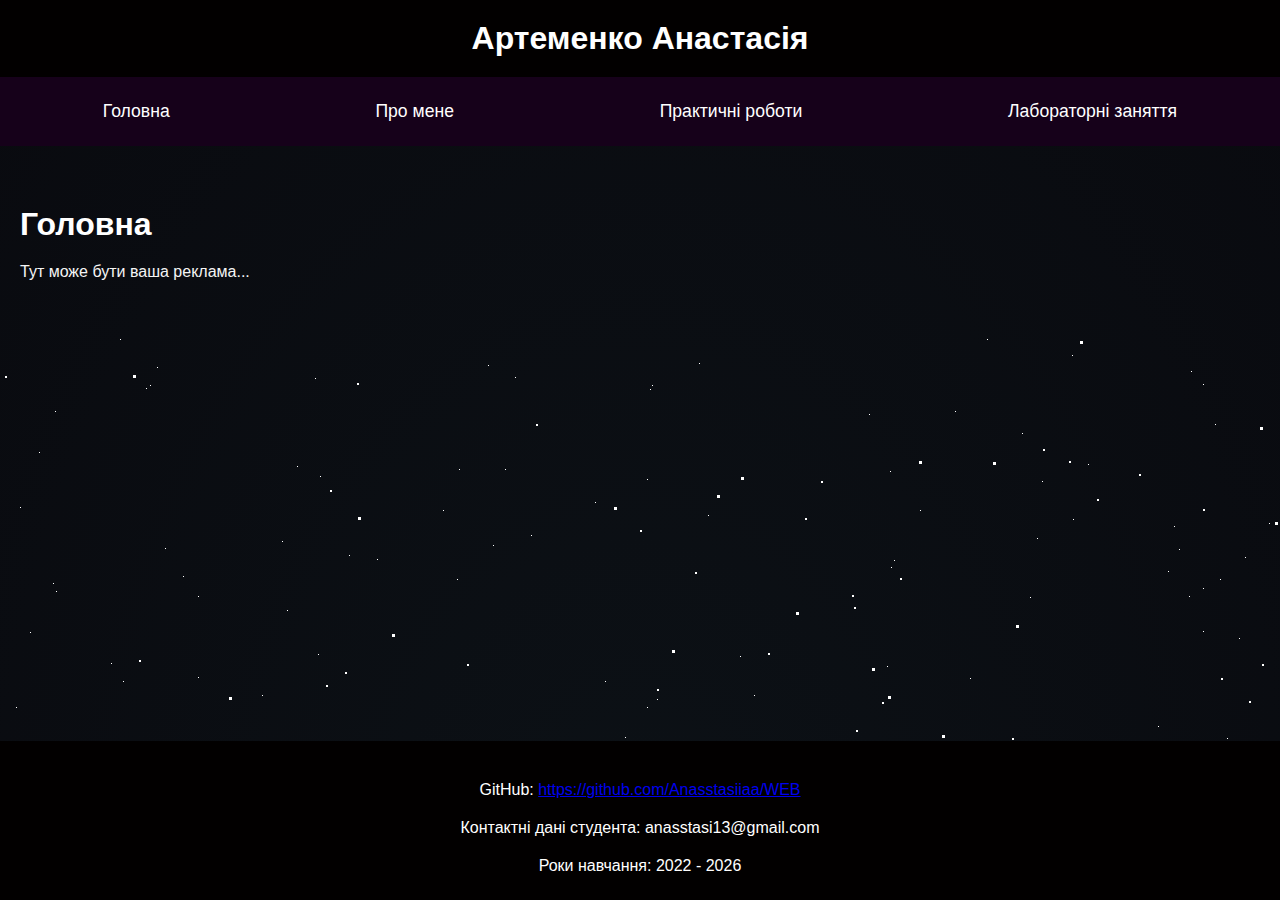
==== commit 89d6e1af: "changes" ====
--- a/index.html
+++ b/index.html
@@ -11,31 +11,58 @@
   <!-- <script src="../js/main.js"></script> -->
 
   <title>Особистий веб-сайт Артеменко Анастасії</title>
+  <style>
+    main {
+      text-align: justify;
+      padding: 20px;
+      margin: 20px 0;
+    }
+
+    h1 {
+      margin-top: 0;
+    }
+
+    p {
+      margin-top: 20px;
+    }
+
+    main h1 {
+      color: white;
+    }
+
+    main p {
+      color: whitesmoke;
+    }
+  </style>
 </head>
 
 <body>
 
   <header>
-    <h1>Особистий веб-сайт Артеменко Анастасії</h1>
-    <nav>
-      <ul>
-        <li><a href="#">Головна</a></li>
-        <li><a href="About">Про мене</a></li>
-        <li><a href="Prac">Практичні роботи</a></li>
-        <li><a href="Labs">Лабораторні заняття</a></li>
-      </ul>
-    </nav>
+    <h1>Артеменко Анастасія</h1>
   </header>
+
+  <nav>
+    <ul>
+      <li><a href="#" class="active">Головна</a></li>
+      <li><a href="../About">Про мене</a></li>
+      <li><a href="../Prac">Практичні роботи</a></li>
+      <li><a href="../Labs">Лабораторні заняття</a></li>
+    </ul>
+  </nav>
 
   <main>
     <h1>Головна</h1>
+    <p>Тут може бути ваша реклама...</p>
   </main>
+
   <link href='https://fonts.googleapis.com/css?family=Lato:300,400,700' rel='stylesheet' type='text/css'>
   <div id='stars'></div>
   <div id='stars2'></div>
   <div id='stars3'></div>
   </div>
   </div>
+
   <footer>
     <p>GitHub: <a href="https://github.com/Anasstasiiaa/WEB">https://github.com/Anasstasiiaa/WEB</a></p>
     <p>Контактні дані студента: anasstasi13@gmail.com</p>
--- a/assets/css/components/header.css
+++ b/assets/css/components/header.css
@@ -6,4 +6,8 @@
   display: flex;
   justify-content: space-between;
   align-items: center;
+}
+
+h1 {
+  margin: 0 auto;
 }--- a/assets/css/components/footer.css
+++ b/assets/css/components/footer.css
@@ -11,4 +11,34 @@
   padding: 20px;
   text-align: center;
   margin-top: auto;
+}
+
+@media (max-width: 600px) {
+  footer {
+    font-size: 14px;
+  }
+}
+
+footer h4 {
+  margin-top: 10px;
+}
+
+footer p,
+footer ul,
+footer li {
+  margin-bottom: 5px;
+}
+
+footer .container_f {
+  max-width: 960px;
+  margin: 0 auto;
+}
+
+footer .row {
+  display: flex;
+  flex-wrap: wrap;
+}
+
+footer .col-md-4 {
+  flex-basis: 33.33%;
 }--- a/assets/css/components/nav.css
+++ b/assets/css/components/nav.css
@@ -1,29 +1,45 @@
 nav {
   flex: 0;
+  background-color: #16011a;
+  text-align: center;
+  margin-bottom: 20px;
 }
 
 nav ul {
   list-style: none;
   padding: 0;
   display: flex;
+  justify-content: space-around;
 }
 
 nav li {
-  margin-left: 20px;
-  padding: 1rem;
+  padding: 0.5rem;
   white-space: nowrap;
 }
 
 nav a {
   color: white;
   text-decoration: none;
+  font-size: 1.1rem;
+  transition: background-color 0.3s;
+  padding: 10px 20px;
 }
 
-main {
-  flex: 1;
+nav a:hover {
+  background-color: purple;
 }
 
-section {
-  padding: 20px;
-  margin: 20px 0;
+@media (max-width: 600px) {
+  nav ul {
+    flex-direction: column;
+    align-items: center;
+  }
+
+  nav li {
+    margin-bottom: 10px;
+  }
+
+  nav a {
+    font-size: 1.2rem;
+  }
 }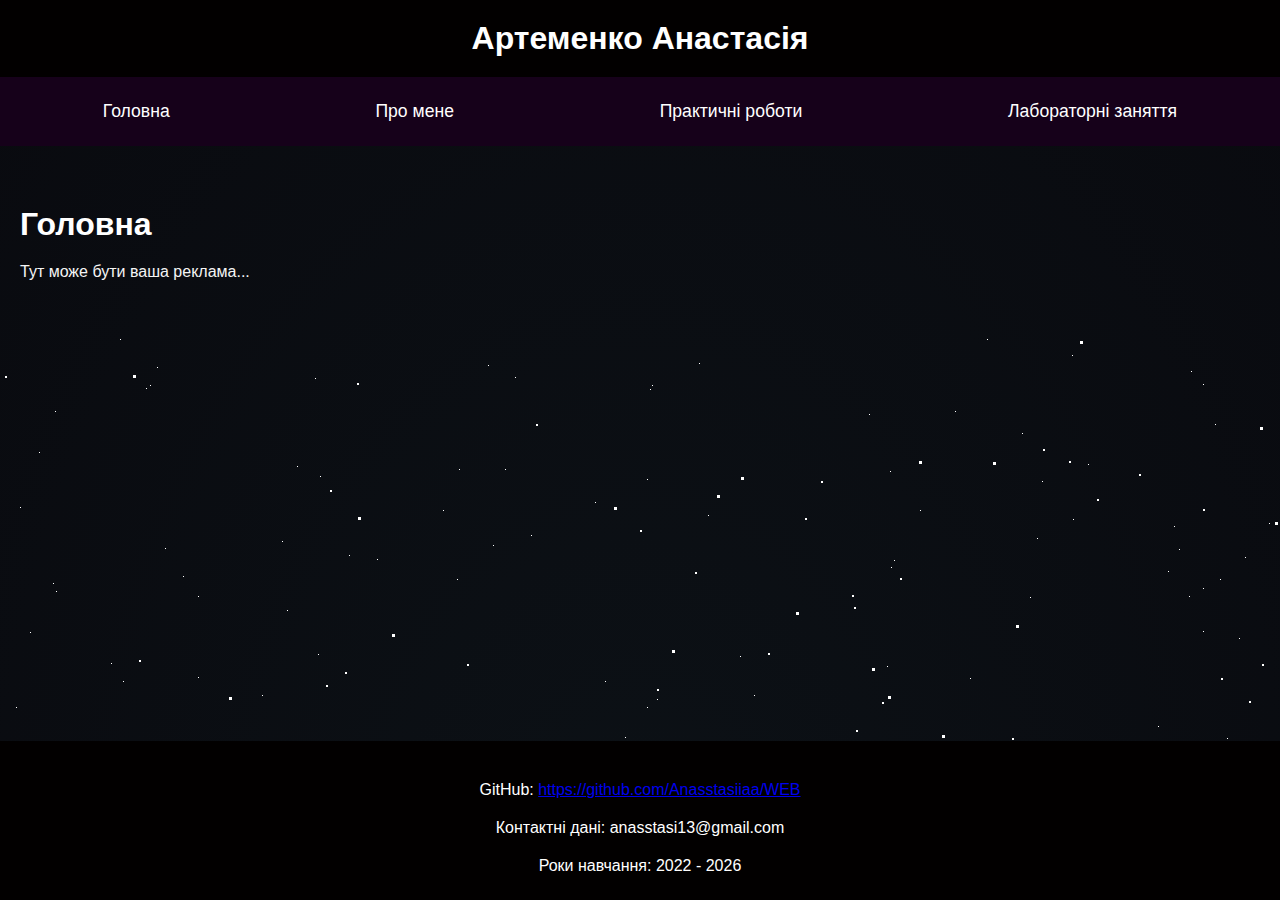
==== commit e5983329: "changes" ====
--- a/index.html
+++ b/index.html
@@ -45,9 +45,9 @@
   <nav>
     <ul>
       <li><a href="#" class="active">Головна</a></li>
-      <li><a href="../About">Про мене</a></li>
-      <li><a href="../Prac">Практичні роботи</a></li>
-      <li><a href="../Labs">Лабораторні заняття</a></li>
+      <li><a href="About">Про мене</a></li>
+      <li><a href="Prac">Практичні роботи</a></li>
+      <li><a href="Labs">Лабораторні заняття</a></li>
     </ul>
   </nav>
 
@@ -65,7 +65,7 @@
 
   <footer>
     <p>GitHub: <a href="https://github.com/Anasstasiiaa/WEB">https://github.com/Anasstasiiaa/WEB</a></p>
-    <p>Контактні дані студента: anasstasi13@gmail.com</p>
+    <p>Контактні дані: anasstasi13@gmail.com</p>
     <p>Роки навчання: 2022 - 2026</p>
   </footer>
 
--- a/assets/css/main.css
+++ b/assets/css/main.css
@@ -13,6 +13,7 @@
   width: 100%;
   height: 100%;
 }
+
 
 
 
